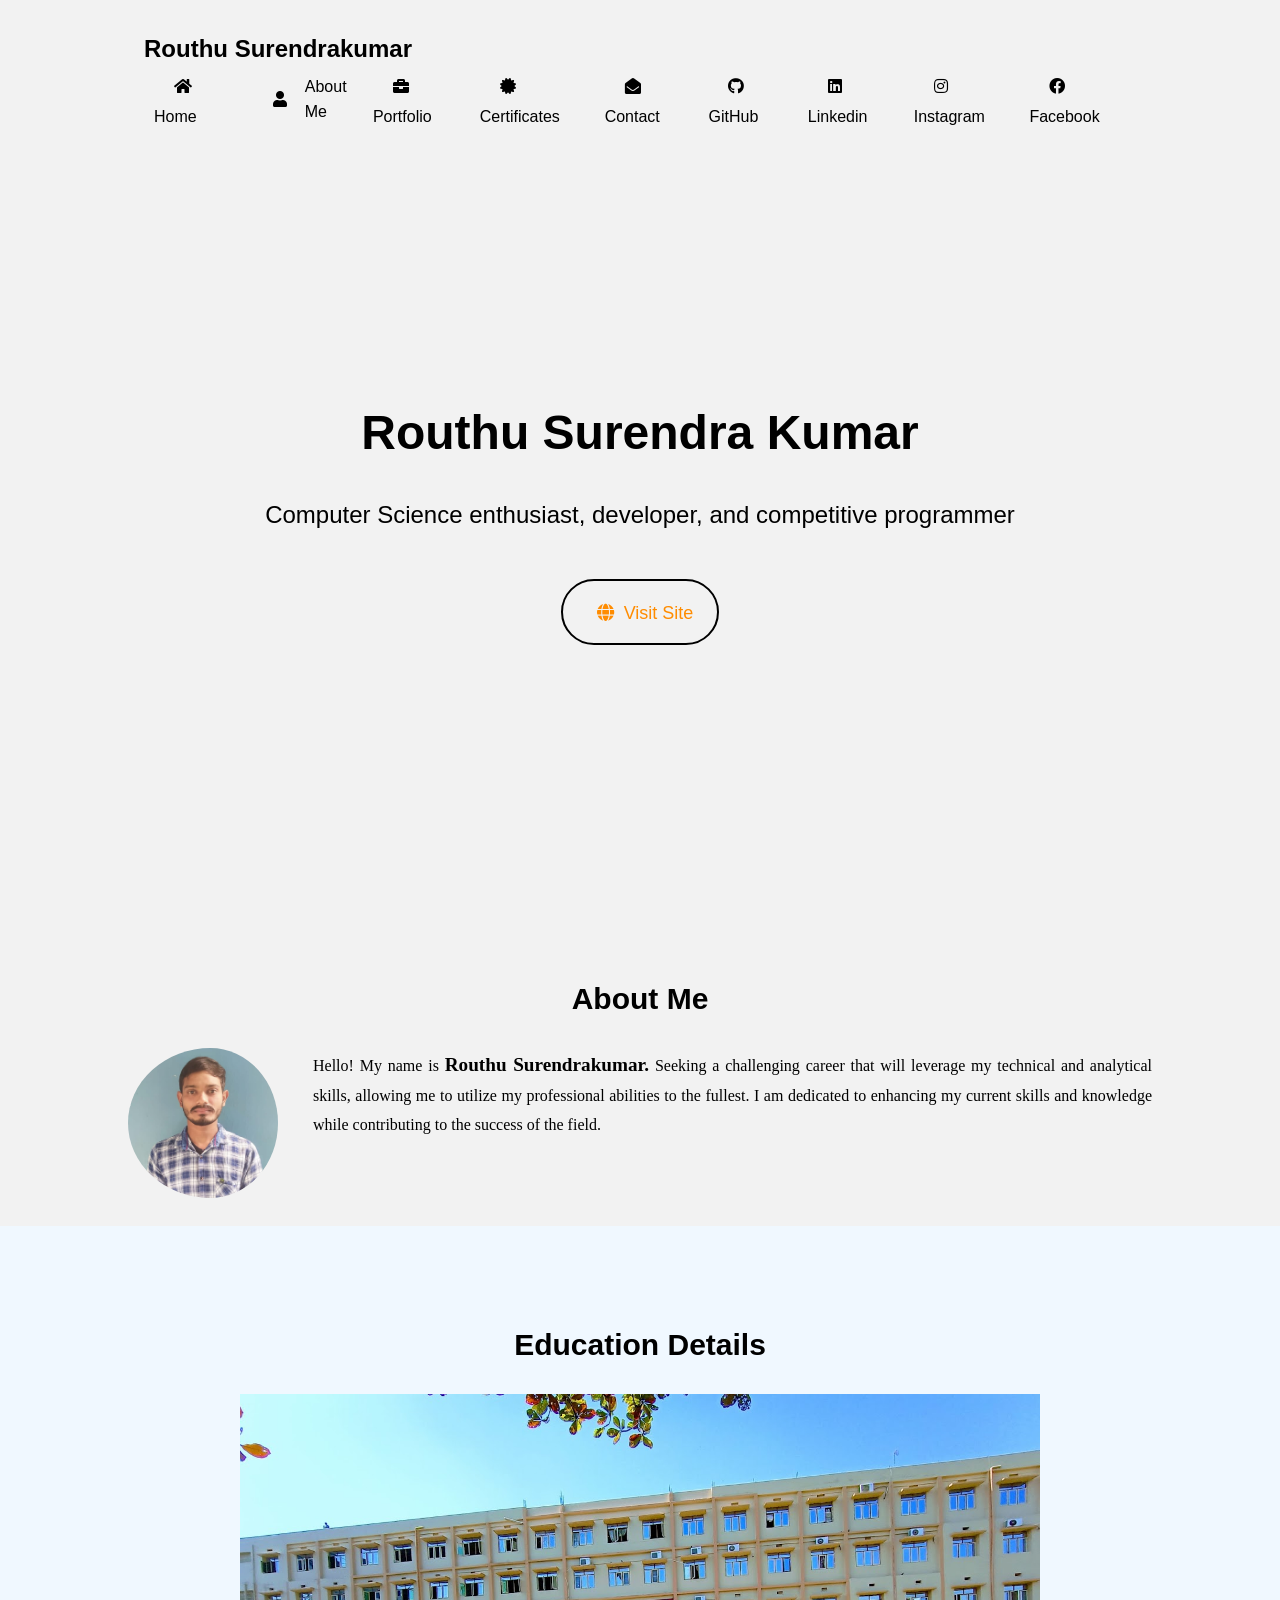
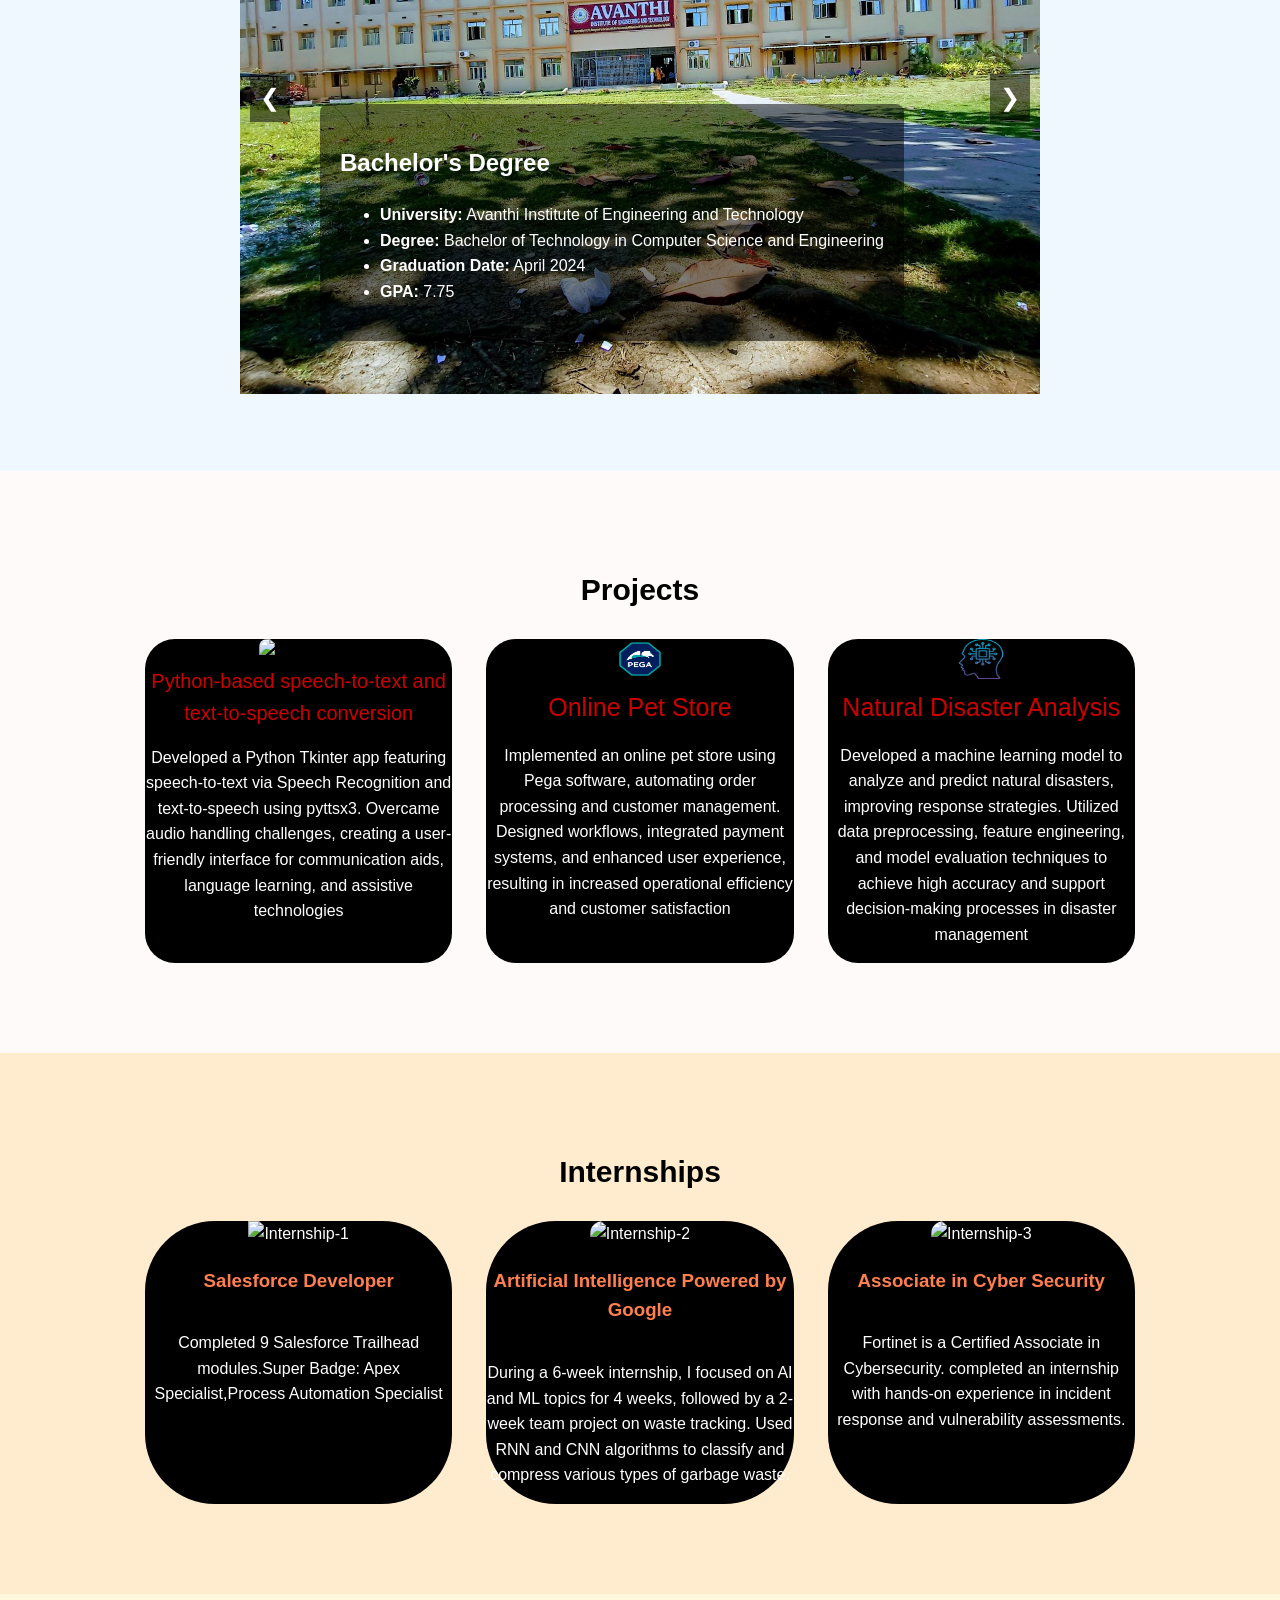
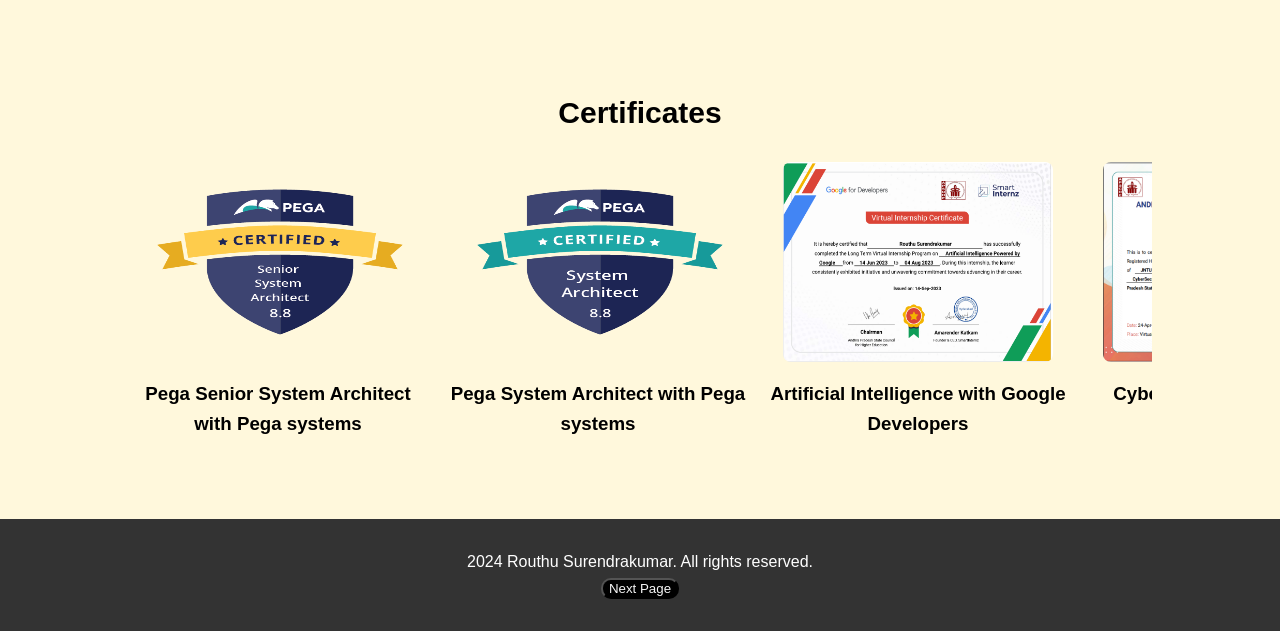
==== index.html @ 749db2ed "Update index.html" ====
<!DOCTYPE html>
<html lang="en">
<head>
    <meta charset="UTF-8">
    <meta name="viewport" content="width=device-width, initial-scale=1.0">
    <title>Routhu Surendrakumar</title>
    <link rel="stylesheet" href="styles4.css">
    <!-- <link rel="shortcut icon" href="C:\Users\user\OneDrive\Desktop\Mine.jpg" type="image/x-icon"> -->
    <link rel="stylesheet" href="https://cdnjs.cloudflare.com/ajax/libs/font-awesome/5.15.3/css/all.min.css">
    

</head>
<body>
    <header>
        <div class="video">
        <video autoplay muted loop id="bg-video">
            <source src="Assests\171948-846113556.mp4" type="video/mp4">
            Your browser does not support the video tag.
        </video>
    </div>
        <div class="container">
            <h1>Routhu Surendrakumar</h1>
            <nav>
                <ul>
                    <li><a href="#home"><i class="fas fa-home" style="padding: 10px;"></i> Home</a></li>

                    <li class="about">
                        <a href="#"><i class="fas fa-user" style="padding: 10px;"></i>About Me</a>
                        <div class="dropdown-content">
                            <a href="#about"><i class="fas fa-user" style="padding: 10px;"></i>About Me</a>
                            <a href="#Education"><i class="fas fa-user-graduate" style="padding: 10px;"></i>Education</a>
                        </div>
                    </li>
                    

                    <li class="dropdown">
                        <a href="#" class="dropbtn"> <i class="fas fa-briefcase" style="padding: 10px;"></i>Portfolio</a>
                        <div class="dropdown-content">
                            <a href="#projects">Projects</a>
                            <a href="#internships">Internships</a>
                            
                        </div>
                    </li>
                    <li><a href="#certificates"> <i class="fas fa-certificate" style="padding: 10px;"></i>Certificates</a></li>
                    <li><a href="mailto:routhusurendrakumar4@gmail.com"> <i class="fas fa-envelope-open" style="padding: 10px;"></i>Contact</a></li>
                    <li><a href="https://github.com/Surendrakumarouthu"><i class="fab fa-github" style="padding: 10px;"></i>GitHub</a></li>
                    <li><a href="https://www.linkedin.com/in/routhu-surendra-kumar-05762923a?utm_source=share&utm_campaign=share_via&utm_content=profile&utm_medium=android_app"><i class="fab fa-linkedin" style="padding: 10px;"></i>Linkedin</a></li>
                    <li><a href="https://www.instagram.com/surendrakumarrouthu"><i class="fab fa-instagram" style="padding: 10px;"></i>Instagram</a></li>
                    <li> <a href="#Facebook"><i class="fab fa-facebook" style="padding: 10px;"></i>Facebook</a></li>
                    
                </ul>
            </nav>
            <div class="clear"></div> <!-- Clear float -->
        </div>
    </header>
    <div class="hero">
    <main>
        <div class="hero">
            
            <div class="content1">
                <h2>Routhu Surendra Kumar</h2>
                <p>Computer Science enthusiast, developer, and competitive programmer</p>
                <a href="#about" class="button6"><i class="fas fa-globe logo" style="padding: 10px;"></i>Visit Site</a>
            </div>
    </main>
</div>

    <section id="about" class="content">
        <div class="container">
            <h2 style="text-align: center;font-size: 30px;">About Me</h2>
            <div class="profile">
                <img src="Assests\Mine.jpg" alt="Profile Picture">
                <div>
                    <p class="About" style="font-family:cursive;">
                        Hello! My name is <span style="font-size: larger; font-family: 'Times New Roman', Times, serif; font-weight: bolder;">Routhu Surendrakumar.</span> 
                        Seeking a challenging career that will leverage my technical and analytical skills, allowing me to utilize my professional abilities to the fullest. I am dedicated to enhancing my current skills and knowledge while contributing to the success of the field.
                    </p>
                </div>
            </div>
        </div>
    </section>
    <section id="Education" class="content">
        <div class="container">
            <h2 style="text-align: center;font-size: 30px;">Education Details</h2>
            <div class="edu-slider-container">
                <div class="edu-slider">
                    
                    <div class="edu-slide">
                        <img src="Assests\2022-02-22.jpg" alt="Graduation collge">
                        <div class="edu-slide-content">
                            <div class="graduation-details">
                                <h2>Bachelor's Degree</h2>
                                <ul>
                                    <li><strong>University:</strong> Avanthi Institute of Engineering and Technology</li>
                                    <li><strong>Degree:</strong> Bachelor of Technology in Computer Science and Engineering</li>
                                    <li><strong>Graduation Date:</strong> April 2024</li>
                                    <li><strong>GPA:</strong> 7.75</li>
                                </ul>
                            </div>
                        </div>
                    </div>
                    <div class="edu-slide">
                        <img src="Assests/Inter college.jpg" alt="Intermediate">
                        <div class="edu-slide-content">
                            <div class="graduation-details">
                                <h2>Intermediate</h2>
                                <ul>
                                    <li><strong>College:</strong> Thandra paparaya junior college</li>
                                    <li><strong>Board:</strong> BIEAP</li>
                                    <li><strong>Graduation Date:</strong> March 2020</li>
                                    <li><strong>Percentage:</strong> 9.50</li>
                                </ul>
                            </div>
                        </div>
                    </div>
                    <div class="edu-slide">
                        <img src="Assests\img-20180803-wa0036_orig.jpg" alt="SSC">
                        <div class="edu-slide-content">
                            <div class="graduation-details">
                                <h2>SSC</h2>
                                <ul>
                                    <li><strong>School:</strong> Z.P.H.S Madalangi</li>
                                    <li><strong>Board:</strong>Andhra Pradhesh State Board </li>
                                    <li><strong>Graduation Date:</strong>March 2018</li>
                                    <li><strong>Percentage:</strong> 9.3</li>
                                </ul>
                            </div>
                        </div>
                    </div>
                    <!-- Add more slides as needed -->
                </div>
                <button class="edu-prev">&#10094;</button>
                <button class="edu-next">&#10095;</button>
            </div>
            </div>
    </section>
    <section id="portfolio" class="content" style="background-color:snow;">
        <div class="container">
            <h2 style="font-size: 30px; text-align: center;" >Projects</h2>
            <div class="gallery">
                <!-- Add your portfolio items here -->
                <div class="portfolio-item" id="projects" style="background-color:black; border-radius: 30px;">
                    <div class="project1">
                    <img src="https://cdn3.iconfinder.com/data/icons/logos-and-brands-adobe/512/267_Python-512.png" alt="Project-1" style="width: 45px; height: 40px;">
                    <div class="pythonbased"><a href="https://github.com/Surendrakumarouthu/Python-based-speech-to-text-and-text-to-speech-conversion" style="font-size: 20px; color:#cc0000;">Python-based speech-to-text and text-to-speech conversion</a></div>
                    <div class="descri"> <p style="color: white;">Developed a Python Tkinter app featuring speech-to-text via Speech Recognition and text-to-speech using pyttsx3. 
                        Overcame audio handling challenges, creating a user-friendly interface for communication aids,
                         language learning, and assistive technologies
                    </p> 
                </div>

                </div>
            </div>

                <div class="portfolio-item" id="projects"  style="background-color:black; border-radius: 30px;">
                    <img src="Assests\pega.png" alt="Project-2" style="height: 40px;width: 50px;">
                    <div class="onlinepet"> <a href="http://localhost:8080/prweb/PRServlet/app/online-pet-store-1" style="display: inline-block; font-size: 25px; color: #cc0000;">Online Pet Store</a></div>
                    <div class="descri">
                        <p style="color: white;">Implemented an online pet store using Pega software, automating order processing and customer management. 
                        Designed workflows, integrated payment systems, and enhanced user experience, resulting in increased operational efficiency and customer satisfaction
                        </p>
                    </div>
                </div>
                <div class="portfolio-item" style="background-color: black; border-radius: 30px;" >
                    <img src="Assests\AI.png" alt="Project-3" style="height: 40px;width: 50px;">
                    <div class="nature"><a href="" style="font-size: 25px;color: #cc0000;">Natural Disaster Analysis </a></div>
                    <div class="desc"><p style="color: white;">Developed a machine learning model to analyze and predict natural disasters, improving response strategies.
                        Utilized data preprocessing, feature engineering, and model evaluation techniques to achieve high accuracy and support decision-making processes in disaster management
                        </p>
                    </div>
                </div>
                <!-- Add more portfolio items as needed -->
            </div>
        </div>
    </section>
    <section id="internships" class="content" style="background-color:blanchedalmond;">
        <div class="container">
            <h2 style="font-size: 30px; text-align: center; ">Internships</h2>
            <div class="gallery">
                <!-- Add your internship items here -->
                <div class="internship-item" style="background-color: black; color: white; border-radius: 70px">

                    <img src="https://upload.wikimedia.org/wikipedia/commons/thumb/f/f9/Salesforce.com_logo.svg/800px-Salesforce.com_logo.svg.png" alt="Internship-1" style="width: 50px; height: 40px; ">
                    <div class="internship-title"><h3 style="display: inline-block; color:coral;">Salesforce Developer           

                    </h3></div>
                    <div class="description" >
                        <p style="color: white;">Completed 9 Salesforce Trailhead modules.Super Badge: Apex Specialist,Process Automation Specialist</p>
                    </div>
                </div>
                <div class="internship-item" style="background-color: black; color: white; border-radius: 70px">
                    <img src="https://cdn.vectorstock.com/i/500p/34/32/ai-artificial-intelligence-cyber-background-vector-35153432.jpg" alt="Internship-2" style="width: 50px; height: 40px; border-radius: 80px;" >
                    <div class="internship-title"><h3 style="display: inline-block; color:coral">Artiﬁcial Intelligence Powered by Google</h3></div>
                    <div class="description">
                        <p style="color: white;">During a 6-week internship, I focused on AI and ML topics for 4 weeks,
                             followed by a 2-week team project on waste tracking. Used RNN and CNN algorithms to classify and compress various types of garbage waste.</p>
                    </div>
                </div>
                <div class="internship-item" style="background-color: black; color: white; border-radius: 70px">
                    <img src="https://img.freepik.com/free-vector/flat-computer-logo-template_23-2149008085.jpg" alt="Internship-3" style="width: 50px; height: 40px; border-radius: 75px;">
                    <div class="internship-title"><h3  style="display: inline-block; color: coral;">Associate in Cyber Security        

                    </h3>
                </div>
                    <div class="description">
                        <p style="color: white;">Fortinet is a Certiﬁed Associate in Cybersecurity.
                            completed an internship with hands-on experience in incident response and vulnerability assessments.
                        </p>
                    </div>
                </div>
                <!-- Add more internship items as needed -->
            </div>
        </div>
    </section>
    
    
    

    <section id="certificates" class="certificates" style="background-color:cornsilk;">
        <div class="container">
            <h2 style="font-size: 30px;text-align: center;">Certificates</h2>
            <div class="slider">
                <div class="slide">
                    <img src="Assests\PEGACPSSA88V1_Current.png" alt="Certificate 1">
                    <h3>Pega Senior System Architect with Pega systems</h3>
                </div>
                <div class="slide">
                    <img src="Assests\PEGACPSA88V1_Current.png" alt="Certificate 2">
                    <h3>Pega System Architect with Pega systems</h3>
                </div>
                <div class="slide">
                    <img src="Assests\AIbyGoogle.png" alt="Certificate 3">
                    <h3>Artificial Intelligence with Google Developers</h3>
                </div>
                <div class="slide">
                    <img src="Assests\Cyber Security fortinet.png" alt="Certificate 4">
                    <h3>Cyber Security with Fortinet</h3>
                </div>
                <div class="slide">
                    <img src="Assests\html and css.png" alt="Certificate 5">
                    <h3>HTML&CSS with BitLabs</h3>
                </div>
                <div class="slide">
                    <img src="Assests/SQL.png" alt="Certificate 6">
                    <h3>SQL with BitLabs</h3>
                </div>
                <div class="slide">
                    <img src="Assests/Python.png" alt="Certificate 7">
                    <h3>Python with BitLabs</h3>
                </div>
                <div class="slide">
                    <img src="Assests\Devops.png" alt="Certificate 8">
                    <h3>Devops with Infosys SpringBoard</h3>
                </div>
                <div class="slide">
                    <img src="Assests/Azure AI.png" alt="Certificate 9">
                    <h3>Azure AI Fundmentals with Microsoft</h3>
                </div>
                <div class="slide">
                    <img src="Assests/Azure.png" alt="Certificate 10">
                    <h3>Azure Fundmentals with Microsoft</h3>
                </div>
                <div class="slide">
                    <img src="Assests\Fortinet.png" alt="Certificate 11">
                    <h3>Network Security Associate Virtual Internship with Fortinet</h3>
                </div>
                <div class="slide">
                    <img src="Assests\basicsofpython.jpg" alt="Certificate 12">
                    <h3>Basics of python with Infosys SpringBoard</h3>
                </div>
                <div class="slide">
                    <img src="Assests\Salesforce Developer.png" alt="Certificate 13">
                    <h3>Salesforce Developer Internship with Salesforce</h3>
                </div>
                <div class="slide">
                    <img src="Assests\Fortinet Assosiate.png" alt="Certificate 14">
                    <h3>Associate in Cybersecurity with Fortinet</h3>
                </div>
                <div class="slide">
                    <img src="Assests\Fortinet fundmentals.png" alt="Certificate 15">
                    <h3>Fundmentals in Cybersecurity with Fortinet</h3>
                </div>
                <div class="slide">
                    <img src="Assests\Machine Learning.png" alt="Certificate 16">
                    <h3>Machine Learining with Infosys SpringBoard</h3>
                </div>
                <div class="slide">
                    <img src="Assests\Database with IBM.png" alt="Certificate 17">
                    <h3>Databse and SQL with IBM</h3>
                </div>
            </div>
        </div>
    </section>
    <script src="script.js"></script>

    <footer>
        <div class="container">
            <p>2024 Routhu Surendrakumar. All rights reserved.</p>
            <button class="login-button1" onclick="location.href='https://surendrakumarouthu.github.io/Surendra-s-nextpage/';">
                Next Page
            </button>
            
            
        </div>
        </div>
    </footer>

</body>
</html>
---- styles4.css ----
/* Global styles */
body {
    font-family: Arial, sans-serif;
    margin: 0;
    padding: 0;
    background-color: #f2f2f2;
    line-height: 1.6;
}

.container {
    width: 80%;
    margin: 0 auto;
    max-width: 1200px;
    padding: 20px;
    display: block;
}

/* Header styles */
header {
    color: black;
    padding: 10px 20px;
    display: flex;
    justify-content: space-between;
    align-items: center;
    background-color: transparent;
}

header h1 {
    margin: 0;
    font-size: 24px;
}

header nav {
    display: flex;
}

header nav ul {
    list-style-type: none;
    margin: 0;
    padding: 0;
    display: flex;
    align-items: center;
}

header nav ul li {
    margin-left: 10px;
}

header nav ul li a {
    color: black;
    text-decoration: none;
    padding: 5px 10px;
}

header nav ul li a:hover {
    background-color: #555;
}

/* Main content styles */
.content {
    padding: 50px 0;
}

.profile img {
    width: 150px;
    height: 150px;
    border-radius: 50%;
    margin-right: 20px;
    float: left;
    padding-right: 15px;
}

.profile .About {
    text-align: justify;
    line-height: 1.8;
}

.gallery {
    display: flex;
    justify-content: space-around;
    flex-wrap: wrap;
}

.portfolio-item {
    width: 30%;
    margin-bottom: 20px;
    text-align: center;
}

.portfolio-item img {
    width: 100%;
    border-radius: 8px;
}

/* Contact section styles */
#contact p {
    margin-right: 10px;
}

/* Certificates section styles */
.certificates {
    background-color: #f9f9f9;
    text-align: center;
    padding: 50px 0;
}

.slider {
    display: flex;
    overflow-x: auto;
    scroll-snap-type: x mandatory;
    -webkit-overflow-scrolling: touch;
    scrollbar-width: none; /* Hides scrollbar in Firefox */
    -ms-overflow-style: none; /* Hides scrollbar in IE/Edge */
}

.slide {
    flex: 0 0 auto;
    scroll-snap-align: start;
    width: 300px;
    margin-right: 20px;
    text-align: center;
}

.slide img {
    width: 90%;
    border-radius: 8px;
    height: 200px;
}

.slide h3, .slide p {
    margin: 10px 0;
}

/* Footer styles */
footer {
    background-color: #333;
    color: #fff;
    text-align: center;
    padding: 10px 0;
}

footer p {
    margin: 0;
    padding: 0;
}

/* Responsive styles */
@media (max-width: 1024px) {
    .container {
        width: 90%;
    }

    header nav ul {
        flex-direction: column;
        align-items: flex-start;
    }

    header nav ul li {
        margin-left: 0;
        margin-bottom: 10px;
    }
}

@media (max-width: 768px) {
    .container {
        width: 90%;
    }

    .gallery {
        flex-direction: column;
        align-items: center;
    }

    .portfolio-item {
        width: 100%;
    }

    .profile img {
        float: none;
        margin-right: 0;
        margin-bottom: 20px;
    }

    .slide {
        width: 80%;
    }
}

@media (max-width: 480px) {
    header h1 {
        font-size: 20px;
    }

    header nav ul {
        flex-direction: column;
        align-items: flex-start;
    }

    header nav ul li {
        margin-left: 0;
        margin-bottom: 10px;
    }

    .content {
        padding: 20px 0;
    }

    .profile img {
        width: 100px;
        height: 100px;
    }

    .portfolio-item {
        width: 100%;
    }

    .slide {
        width: 100%;
    }
}

/* Additional styles */
.pic1 {
    width: 150px;
    height: 150px;
    border-radius: 75%;
    margin-right: 20px;
    float: right;
    margin-top: 20px;
    position: relative;
    bottom: 10px;
}

.dropdown {
    position: relative;
    display: inline-block;
}

.dropdown-content {
    display: none;
    position: absolute;
    background-color: #f9f9f9;
    box-shadow: 0px 8px 16px 0px rgba(0,0,0,0.2);
    z-index: 1;
}

.dropdown-content a {
    color: black;
    padding: 12px 16px;
    text-decoration: none;
    display: block;
    text-align: left;
}

.dropdown-content a:hover {
    background-color: #f1f1f1;
}

.dropdown:hover .dropdown-content {
    display: block;
}

.internship-item {
    width: 30%;
    margin-bottom: 20px;
    text-align: center;
}

.login-button1 {
    background-color: black;
    text-align: center;
    color: whitesmoke;
    position: relative;
    border-radius: 10px;
}

.contact {
    margin-bottom: 20px;
    width: 30%;
}

.contact-info, .contact-pic {
    flex: 1;
    padding: 10px;
}

.contact-info {
    max-width: 50%;
}

.contact-pic {
    display: flex;
    justify-content: center;
}

.pic1 {
    max-width: 100%;
    height: auto;
}

#about {
    background-color: #f2f2f2;
    background-size: cover;
    background-position: center;
    background-repeat: no-repeat;
    height: auto;
    padding: 50px 0;
}

.hero {
    position: relative;
    display: flex;
    flex-direction: column;
    justify-content: center;
    align-items: center;
    text-align: center;
    height: 80vh;
    overflow: hidden;
    color: black;
}

#bg-video {
    position: absolute;
    top: 50%;
    left: 50%;
    min-width: 100%;
    min-height: 100%;
    width: 1536px;
    height: auto;
    z-index: -1;
    transform: translate(-50%, -50%);
    background-size: cover;
}

.hero .content1 {
    position: relative;
    z-index: 1;
}

.content1 h2 {
    font-size: 48px;
    margin: 0;
}

.content1 p {
    font-size: 24px;
}

.button6 {
    display: inline-block;
    padding: 12px 24px;
    font-size: 18px;
    color: darkorange;
    background-color: transparent;
    border: 2px solid black;
    border-radius: 40px;
    text-decoration: none;
    text-align: center;
    transition: background-color 0.3s ease;
    margin-top: 20px;
}

.button6:hover {
    background-color: #333333;
}

.dropdown-content {
    background-color: transparent;
}

li.about {
    position: relative;
    display: inline-block;
}

.dropdown-content {
    display: none;
    position: absolute;
    background-color: transparent;
    box-shadow: 0px 8px 16px rgba(0,0,0,0.2);
    z-index: 1;
    min-width: 160px;
}

.dropdown-content a {
    color: black;
    padding: 12px 16px;
    text-decoration: none;
    display: block;
    text-align: left;
}

.dropdown-content a:hover {
    background-color: gray;
}

li.about:hover .dropdown-content {
    display: block;
}

li.about > a {
    display: flex;
    align-items: center;
    text-decoration: none;
    color: black;
}

li.about > a i {
    margin-right: 8px;
}

li.about > a:hover {
    background-color: gray;
}

a {
    text-decoration: none;
}

.container a:hover {
    background-color: white;
    border-radius: 40px;
    padding: 10px 16px;
    text-align: center;
}

.About a:hover {
    background-color: white;
}

header nav ul li.about a:hover {
    background-color: white;
}

.edu-slider-section {
    padding: 20px;
    background-color: navy;
}

.edu-slider-container {
    position: relative;
    width: 100%;
    max-width: 800px;
    margin: auto;
    overflow: hidden;
}

.edu-slider {
    display: flex;
    transition: transform 0.5s ease-in-out;
}

.edu-slide {
    min-width: 100%;
    box-sizing: border-box;
    position: relative;
}

.edu-slide img {
    width: 100%;
    height: auto;
}

.edu-slide-content {
    position: absolute;
    bottom: 10%;
    left: 10%;
    color: white;
    background: rgba(0, 0, 0, 0.5);
    padding: 20px;
    border-radius: 8px;
}

.edu-slide-content h3 {
    margin: 0;
    font-size: 24px;
}

.edu-slide-content p {
    font-size: 16px;
}

.edu-prev, .edu-next {
    background-color: rgba(0, 0, 0, 0.5);
    color: white;
    border: none;
    padding: 10px;
    cursor: pointer;
    position: absolute;
    top: 50%;
    transform: translateY(-50%);
    z-index: 1;
    font-size: 24px;
}

.edu-prev {
    left: 10px;
}

.edu-next {
    right: 10px;
}

#Education {
    background-color: aliceblue;
    width: auto;
}
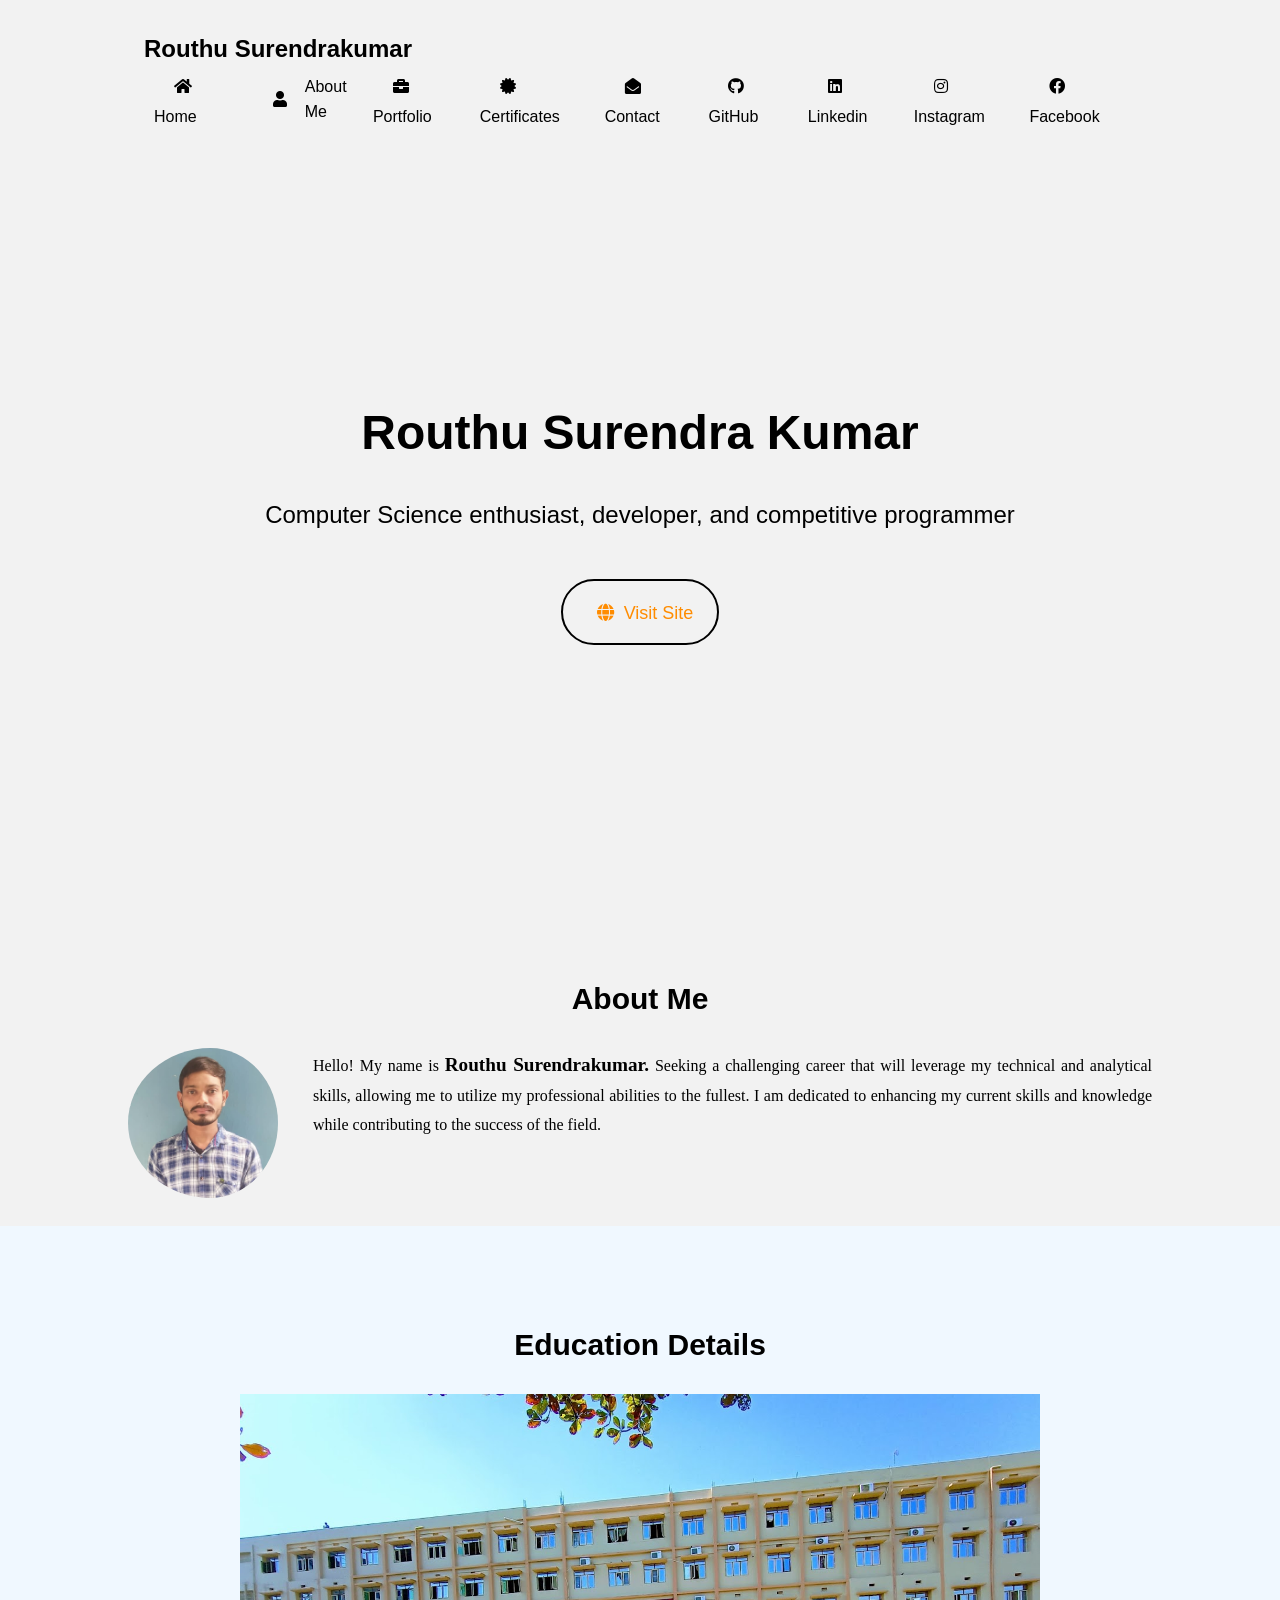
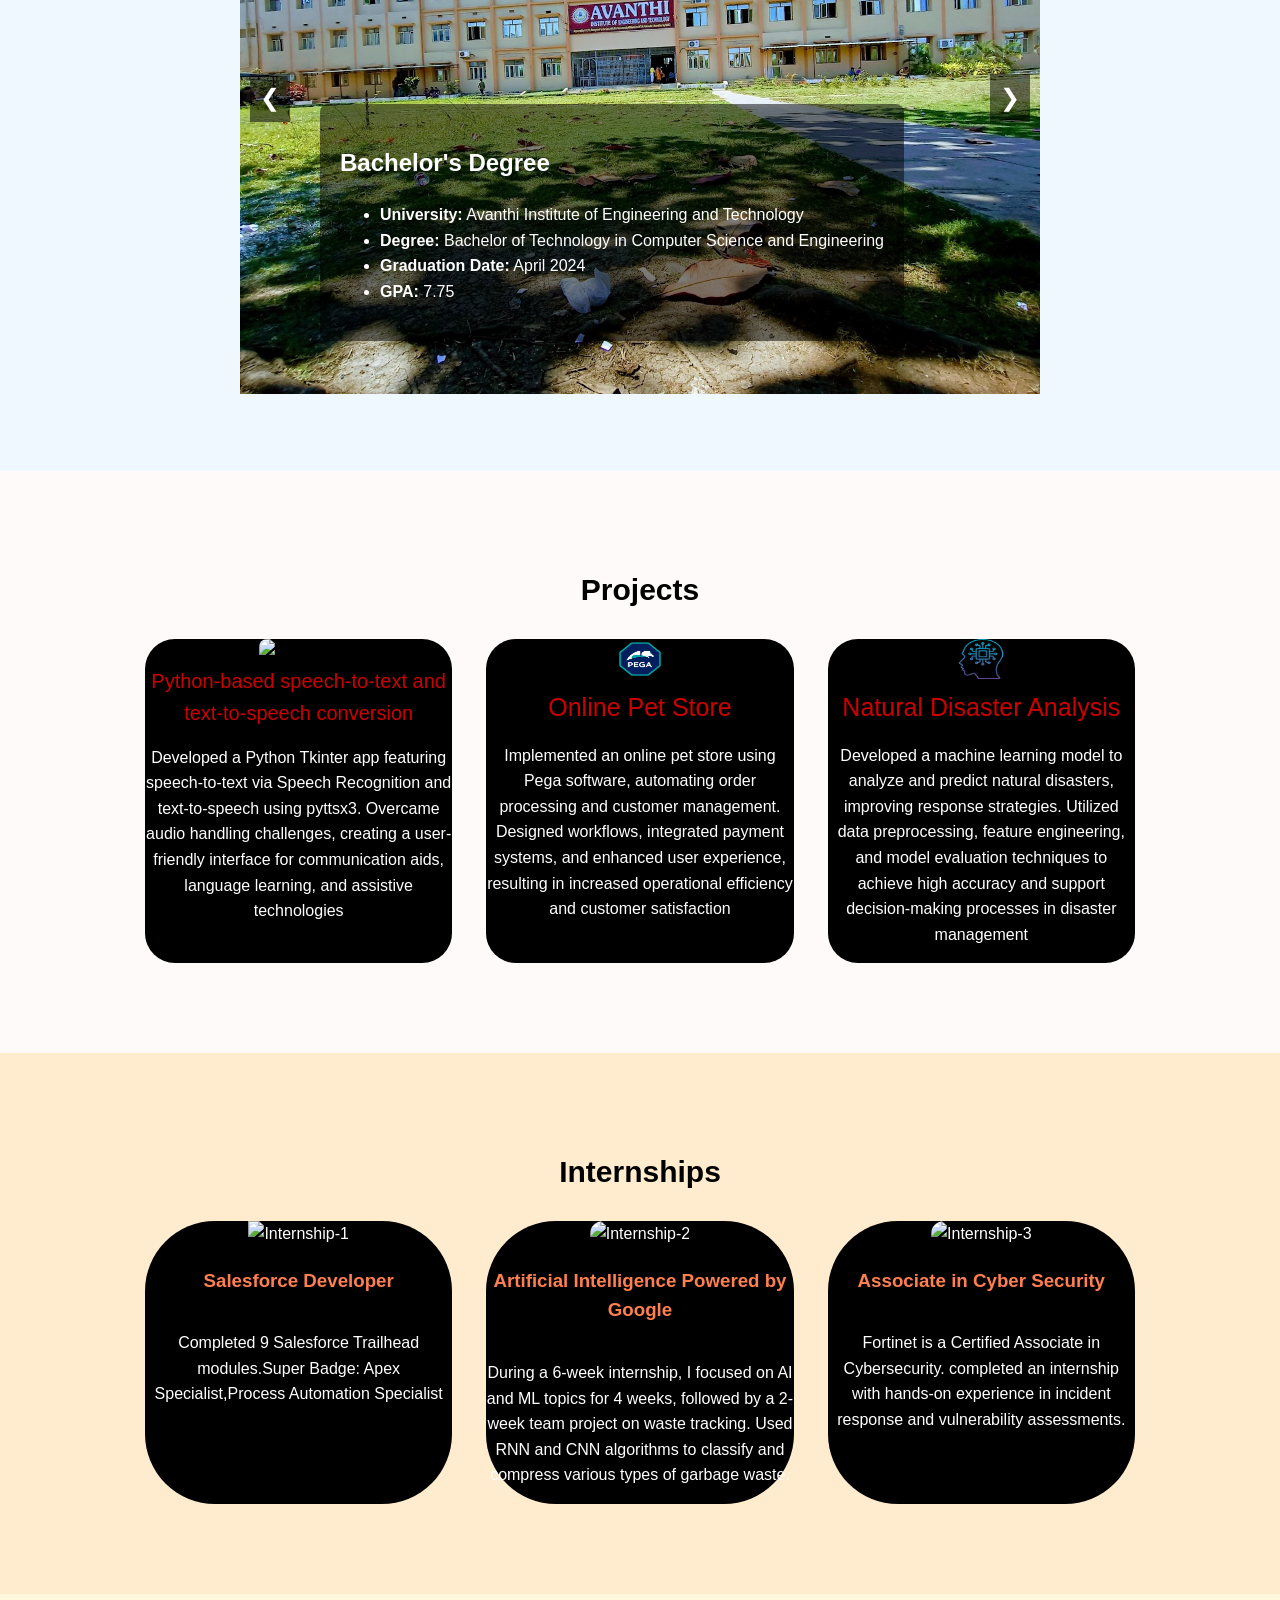
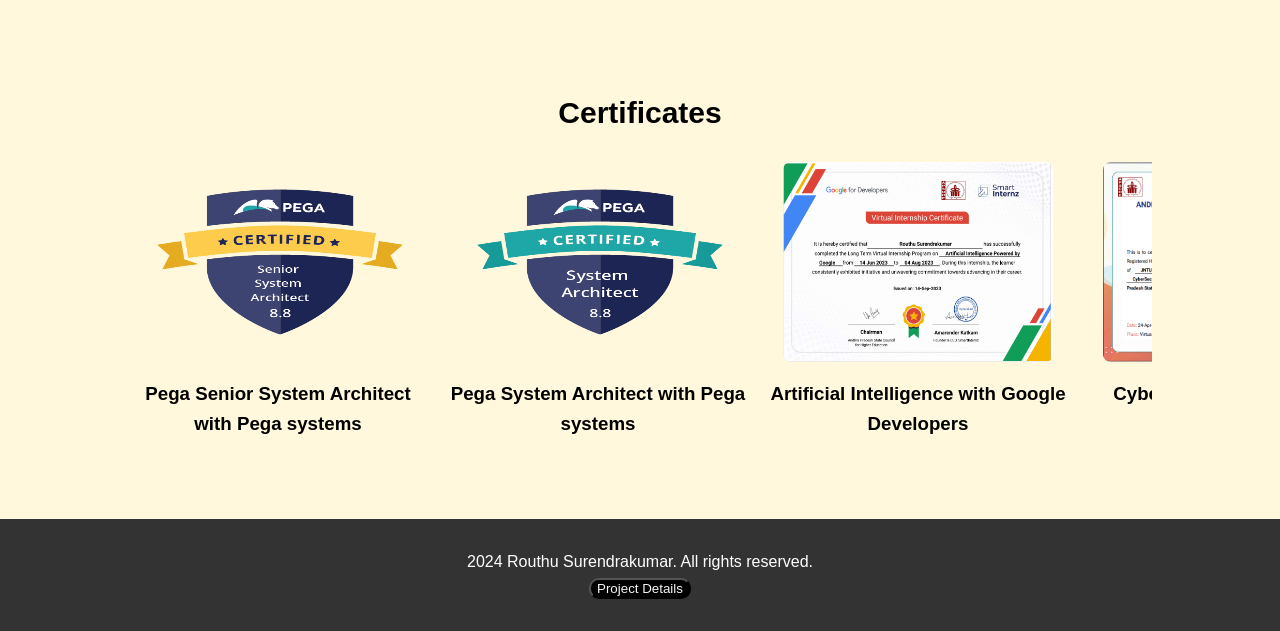
==== commit 1d532fa4: "Add files via upload" ====
--- a/index.html
+++ b/index.html
@@ -100,7 +100,7 @@
                         </div>
                     </div>
                     <div class="edu-slide">
-                        <img src="Assests/Inter college.jpg" alt="Intermediate">
+                        <img src="Assests\Intercollege.jpg" alt="Intermediate">
                         <div class="edu-slide-content">
                             <div class="graduation-details">
                                 <h2>Intermediate</h2>
@@ -296,8 +296,8 @@
     <footer>
         <div class="container">
             <p>2024 Routhu Surendrakumar. All rights reserved.</p>
-            <button class="login-button1" onclick="location.href='https://surendrakumarouthu.github.io/Surendra-s-nextpage/';">
-                Next Page
+            <button class="login-button1" onclick="location.href='https://surendrakumarouthu.github.io/Surendra-kumar-s-Next-page/';">
+                Project Details
             </button>
             
             
@@ -306,4 +306,4 @@
     </footer>
 
 </body>
-</html>
+</html>
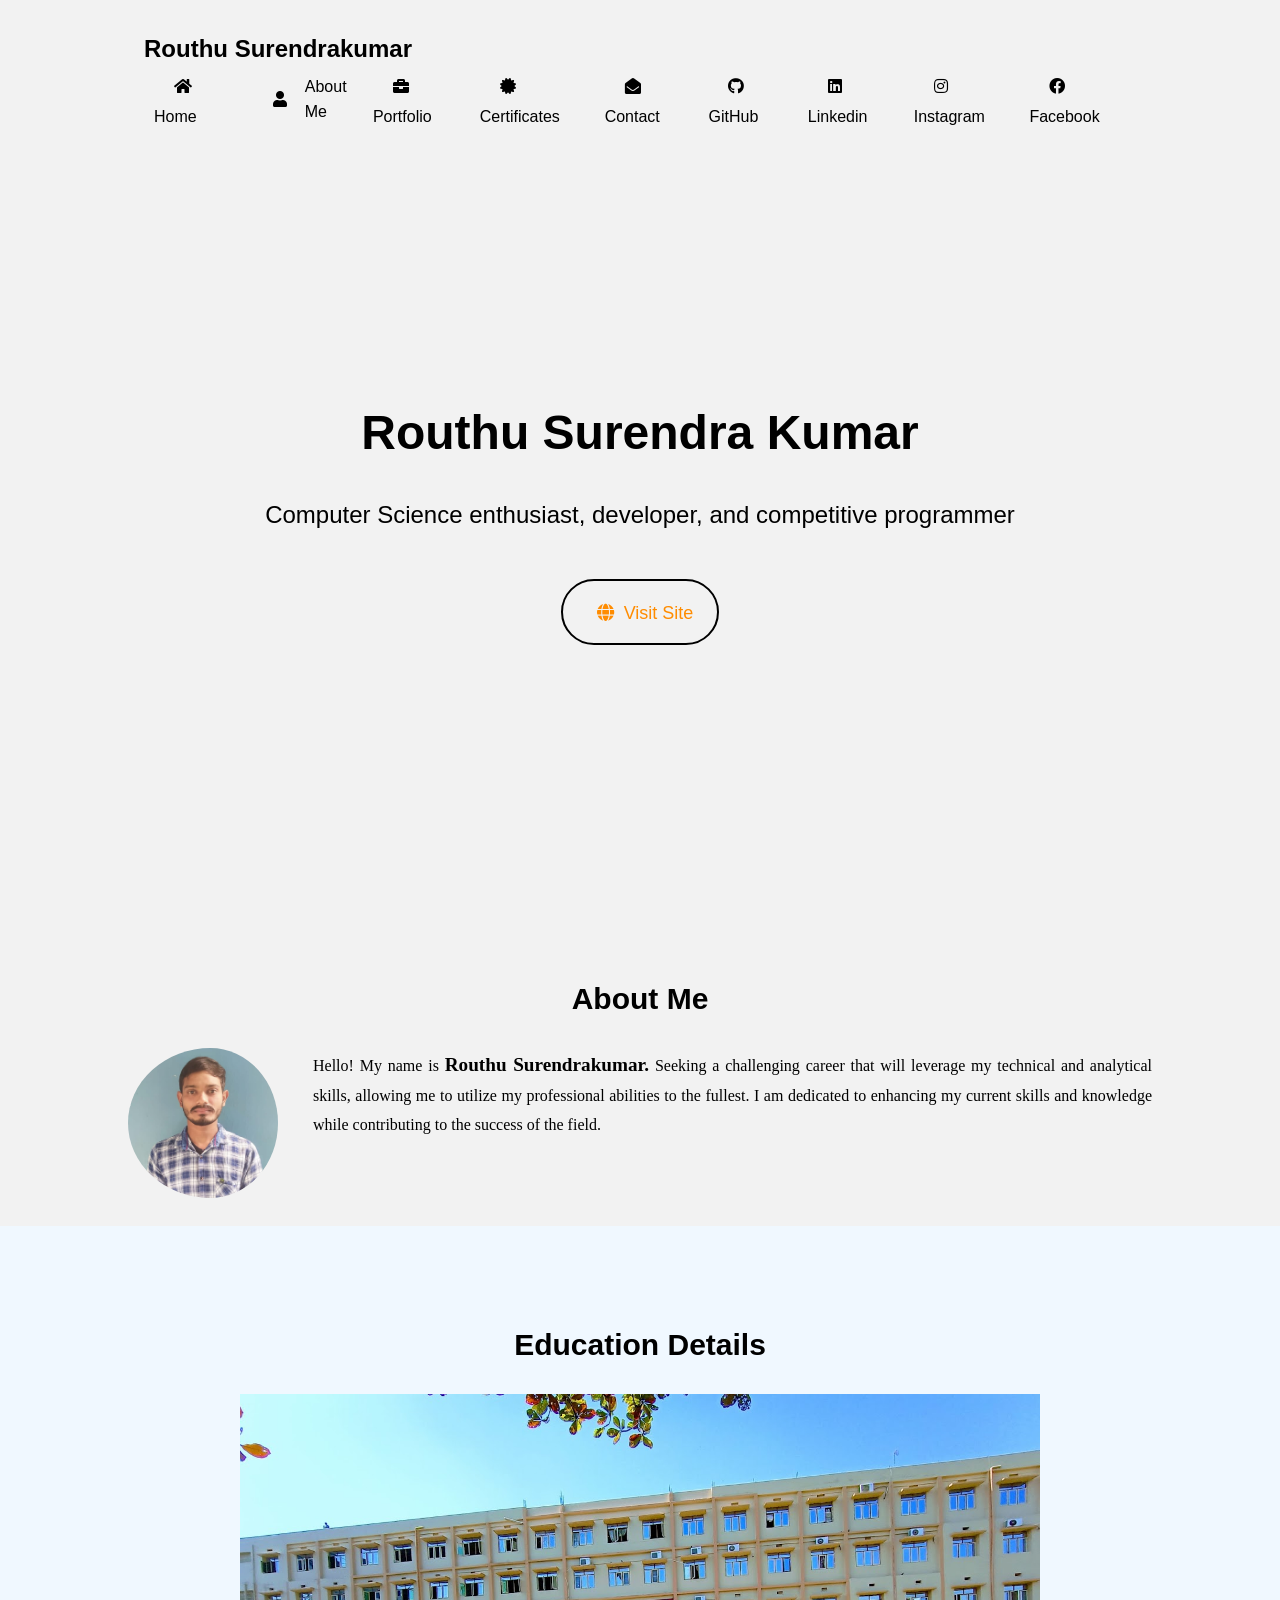
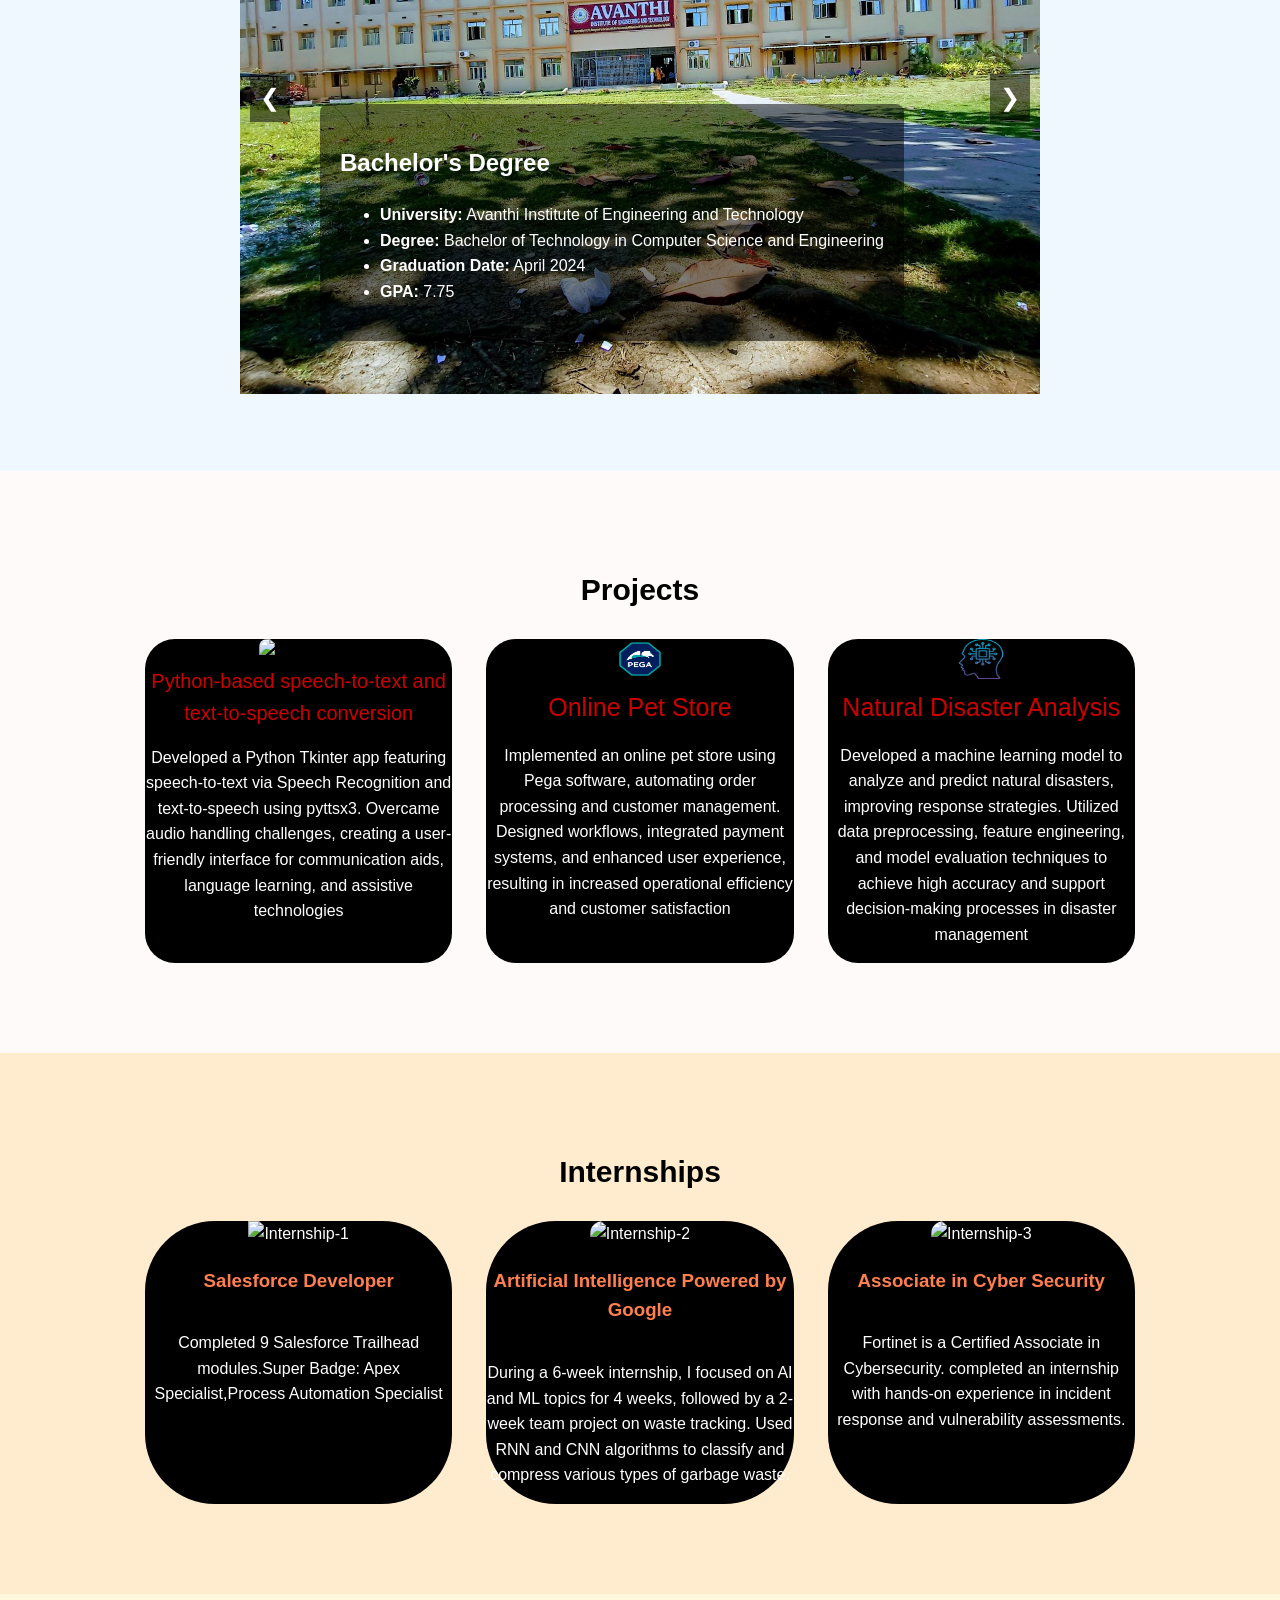
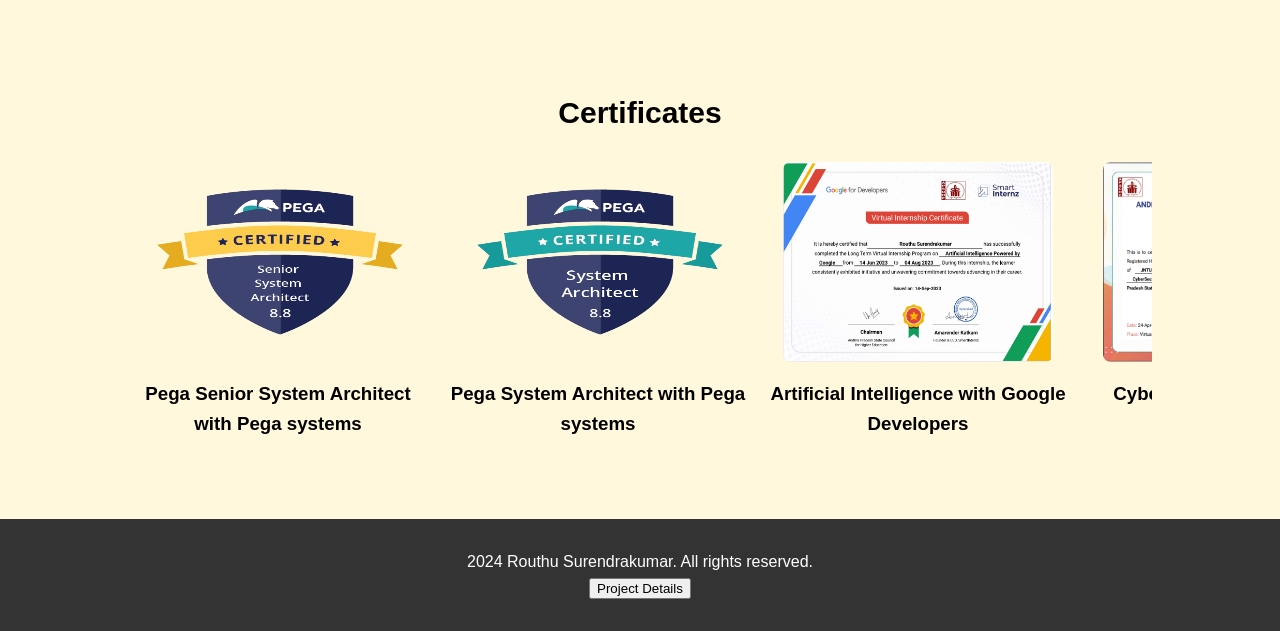
==== commit 4734f548: "Add files via upload" ====
--- a/index.html
+++ b/index.html
@@ -100,7 +100,7 @@
                         </div>
                     </div>
                     <div class="edu-slide">
-                        <img src="Assests\Intercollege.jpg" alt="Intermediate">
+                        <img src="Intercollege.jpg" alt="Intermediate">
                         <div class="edu-slide-content">
                             <div class="graduation-details">
                                 <h2>Intermediate</h2>
@@ -296,7 +296,7 @@
     <footer>
         <div class="container">
             <p>2024 Routhu Surendrakumar. All rights reserved.</p>
-            <button class="login-button1" onclick="location.href='https://surendrakumarouthu.github.io/Surendra-kumar-s-Next-page/';">
+            <button class="login-button" onclick="location.href='https://surendrakumarouthu.github.io/Surendra-kumar-s-Next-page/';">
                 Project Details
             </button>
             
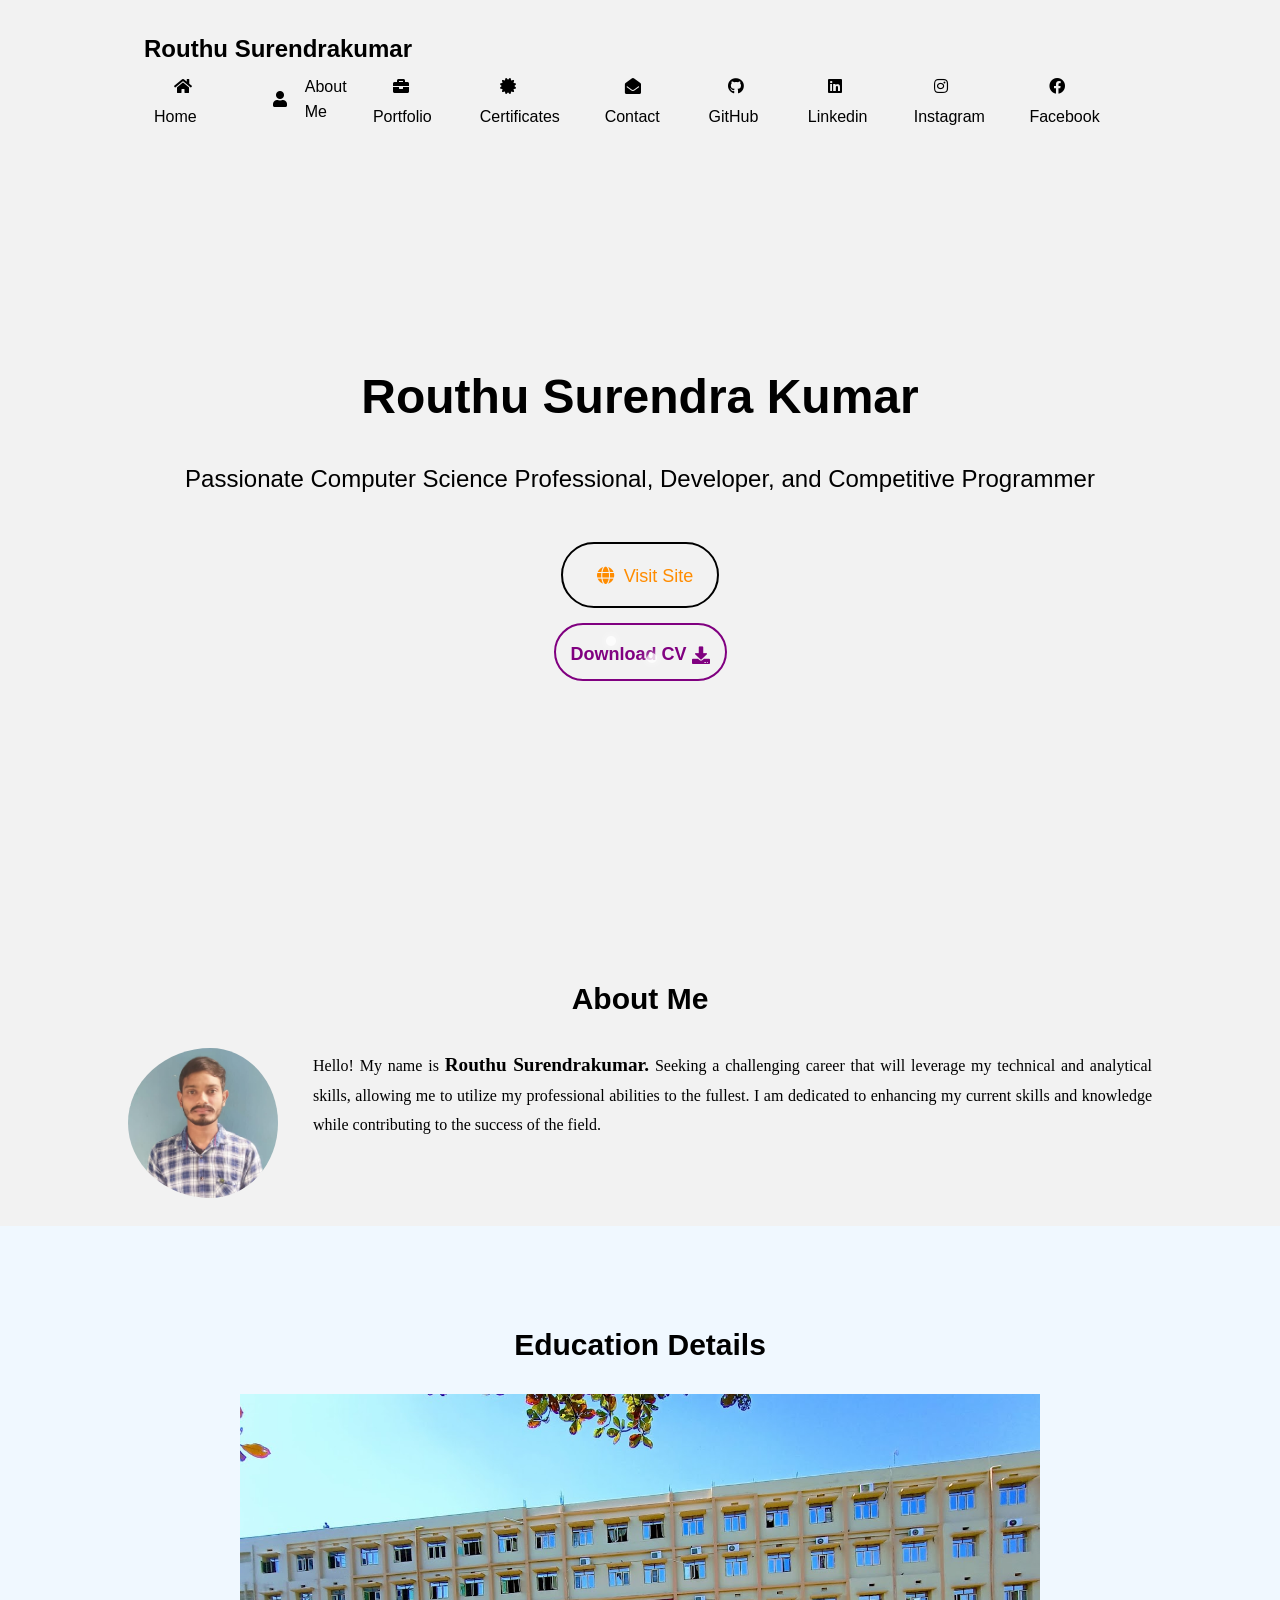
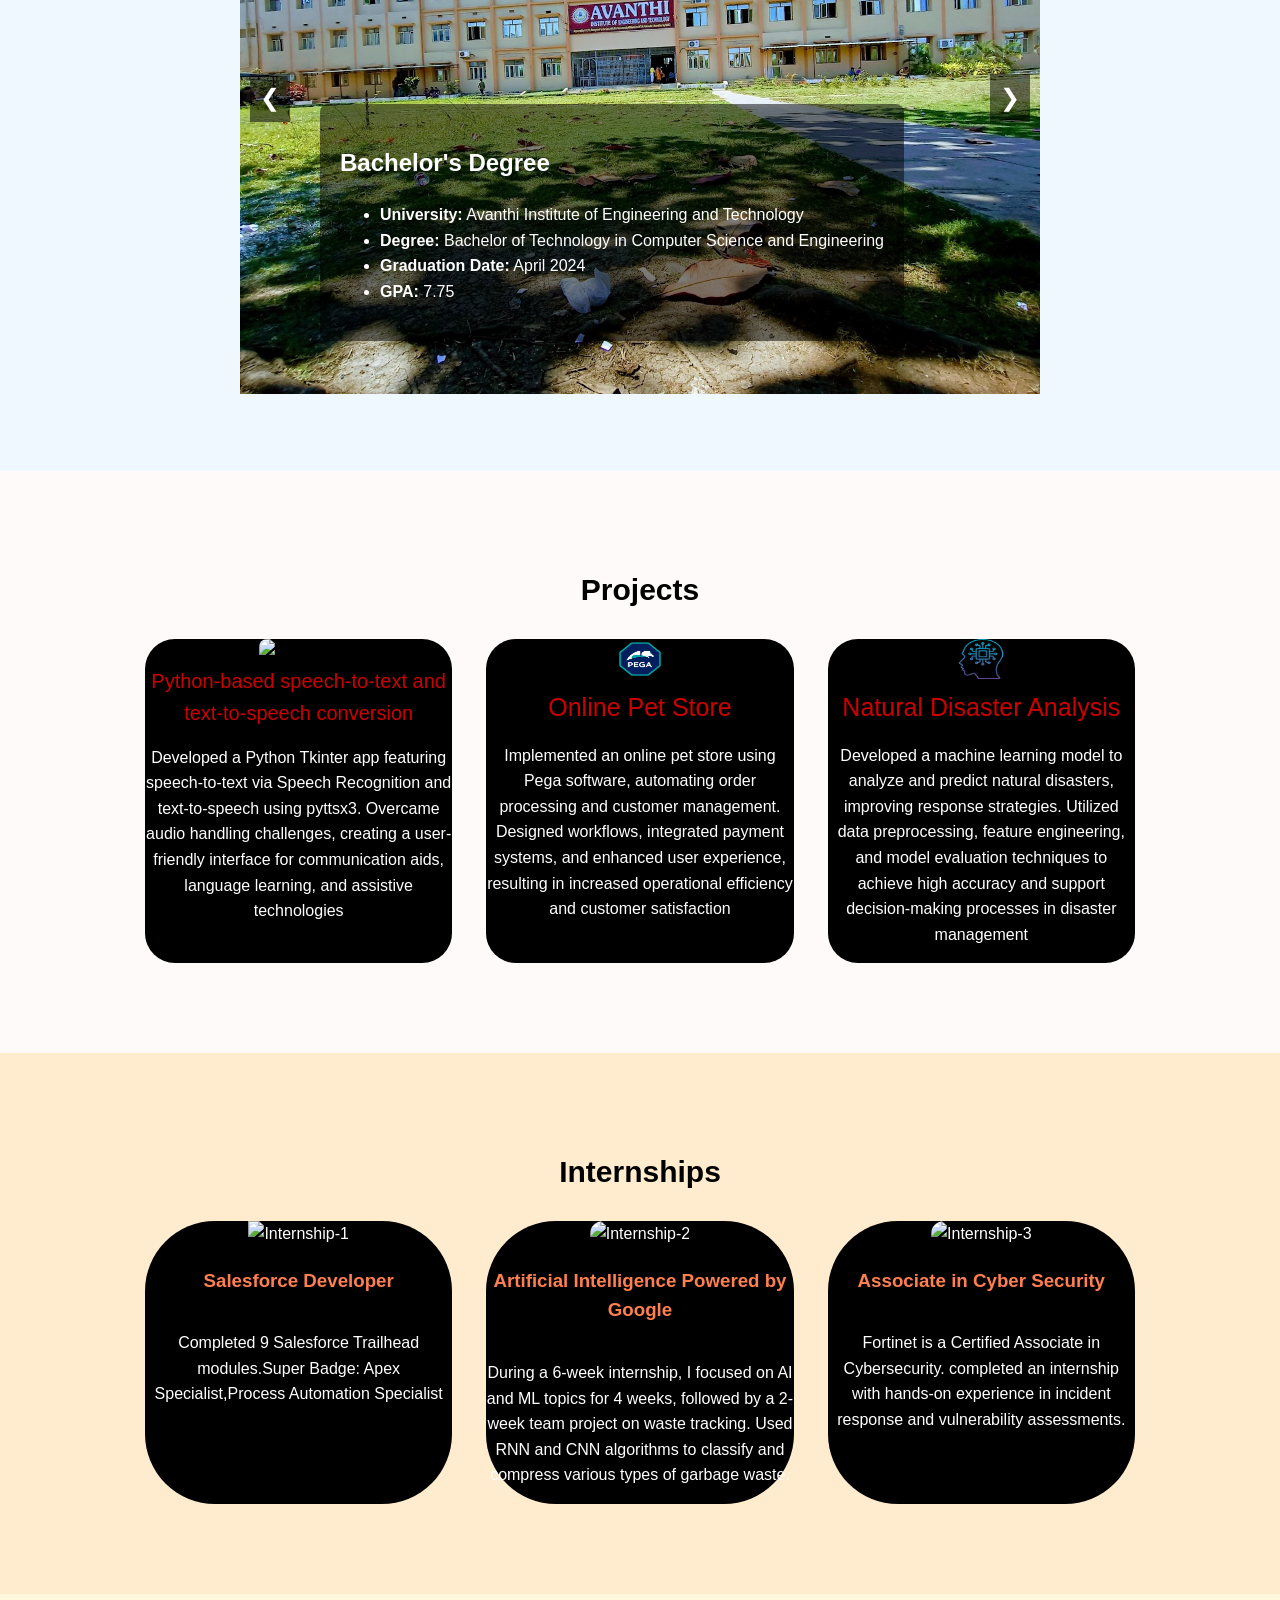
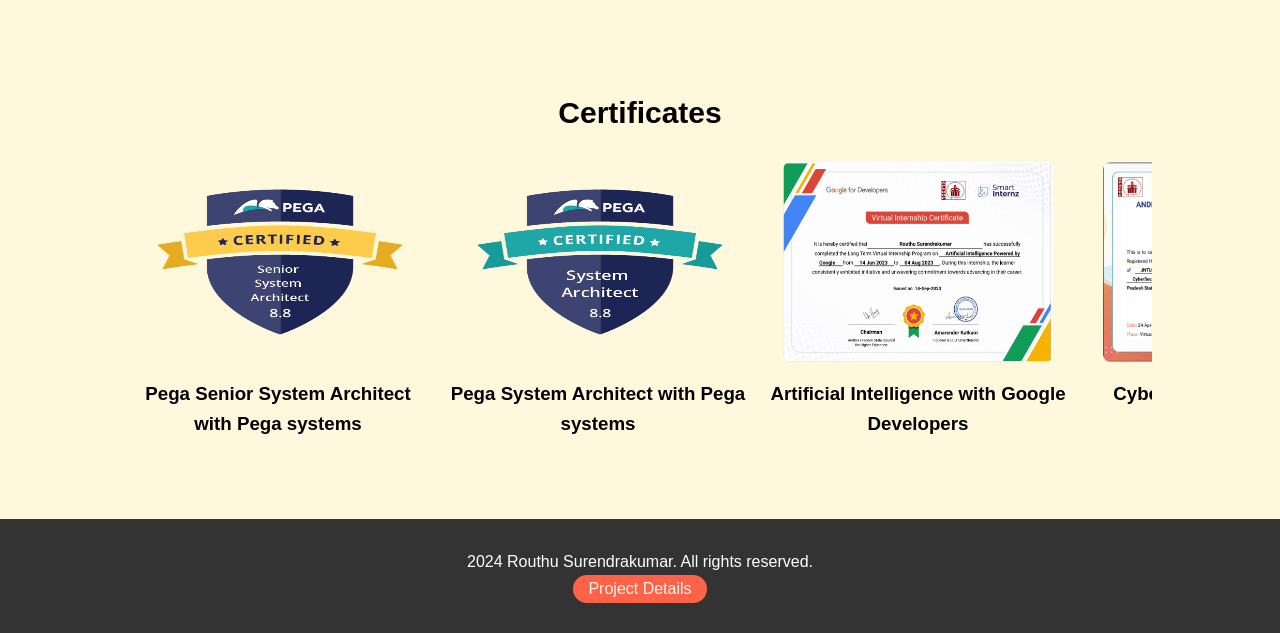
==== commit 3583bda7: "Add files via upload" ====
--- a/index.html
+++ b/index.html
@@ -22,6 +22,7 @@
             <h1>Routhu Surendrakumar</h1>
             <nav>
                 <ul>
+                    
                     <li><a href="#home"><i class="fas fa-home" style="padding: 10px;"></i> Home</a></li>
 
                     <li class="about">
@@ -59,8 +60,13 @@
             
             <div class="content1">
                 <h2>Routhu Surendra Kumar</h2>
-                <p>Computer Science enthusiast, developer, and competitive programmer</p>
+                <p>Passionate Computer Science Professional, Developer, and Competitive Programmer</p>
                 <a href="#about" class="button6"><i class="fas fa-globe logo" style="padding: 10px;"></i>Visit Site</a>
+            </div>
+            <div class="cv-container">
+                <a href="Assests/Surendrakumar_Resume.pdf" class="download-cv" download>
+                    Download CV <i class="fas fa-download"></i>
+                </a>
             </div>
     </main>
 </div>
@@ -100,7 +106,7 @@
                         </div>
                     </div>
                     <div class="edu-slide">
-                        <img src="Intercollege.jpg" alt="Intermediate">
+                        <img src="Assests/Inter college.jpg" alt="Intermediate">
                         <div class="edu-slide-content">
                             <div class="graduation-details">
                                 <h2>Intermediate</h2>
@@ -296,9 +302,11 @@
     <footer>
         <div class="container">
             <p>2024 Routhu Surendrakumar. All rights reserved.</p>
-            <button class="login-button" onclick="location.href='https://surendrakumarouthu.github.io/Surendra-kumar-s-Next-page/';">
-                Project Details
-            </button>
+            <div class="buttonext">
+                <button class="next-button" onclick="location.href='https://surendrakumarouthu.github.io/Surendra-kumar-s-Next-page/';">
+                    Project Details
+                </button>
+            </div>
             
             
         </div>
--- a/styles4.css
+++ b/styles4.css
@@ -266,13 +266,25 @@
     text-align: center;
 }
 
-.login-button1 {
-    background-color: black;
+.next-button {
+    background-color: tomato;
     text-align: center;
     color: whitesmoke;
-    position: relative;
-    border-radius: 10px;
-}
+    text-decoration: none;
+    border-radius: 75px;
+    border: none;
+    padding: 5px 15px;
+    font-size: medium;
+    cursor: pointer; /* Added cursor for better UX */
+}
+
+.next-button:hover {
+    color: white;
+    background-color: purple;
+    
+}
+
+
 
 .contact {
     margin-bottom: 20px;
@@ -505,3 +517,88 @@
     background-color: aliceblue;
     width: auto;
 }
+.cv-container {
+    display: flex;
+    flex-wrap: wrap; /* Allows wrapping of items within the container */
+    justify-content: center; /* Centers the button horizontally */
+}
+
+.download-cv {
+    color: purple;
+    text-decoration: none;
+    font-size: 18px;
+    font-weight: bold;
+    display: flex;
+    align-items: center;
+    padding: 10px 15px;
+    padding-top: 15px;
+    border: 2px solid purple;
+    border-radius: 40px;
+    transition: background-color 0.3s, color 0.3s;
+    margin-top: 15px;
+    position: relative; /* Needed for positioning pseudo-elements */
+    overflow: hidden; /* Ensures the twinkles do not overflow the button */
+}
+
+.download-cv i {
+    margin-left: 5px;
+}
+
+.download-cv:hover {
+    background-color: purple;
+    color: white;
+}
+
+/* Twinkle effect styles */
+.download-cv::before, .download-cv::after {
+    content: '';
+    position: absolute;
+    border-radius: 50%;
+    background: rgba(255, 255, 255, 0.8); /* White color for twinkles */
+    width: 10px;
+    height: 10px;
+    box-shadow: 0 0 10px rgba(255, 255, 255, 0.8); /* Glowing effect */
+    transition: opacity 0.5s ease;
+}
+
+.download-cv::before {
+    top: 20%;
+    left: 30%;
+    animation: twinkle1 1.5s infinite;
+}
+
+.download-cv::after {
+    bottom: 30%;
+    right: 40%;
+    animation: twinkle2 1.5s infinite;
+}
+
+@keyframes twinkle1 {
+    0% {
+        transform: scale(0);
+        opacity: 0;
+    }
+    50% {
+        transform: scale(1.2);
+        opacity: 1;
+    }
+    100% {
+        transform: scale(0);
+        opacity: 0;
+    }
+}
+
+@keyframes twinkle2 {
+    0% {
+        transform: scale(0);
+        opacity: 0;
+    }
+    50% {
+        transform: scale(1.2);
+        opacity: 1;
+    }
+    100% {
+        transform: scale(0);
+        opacity: 0;
+    }
+}
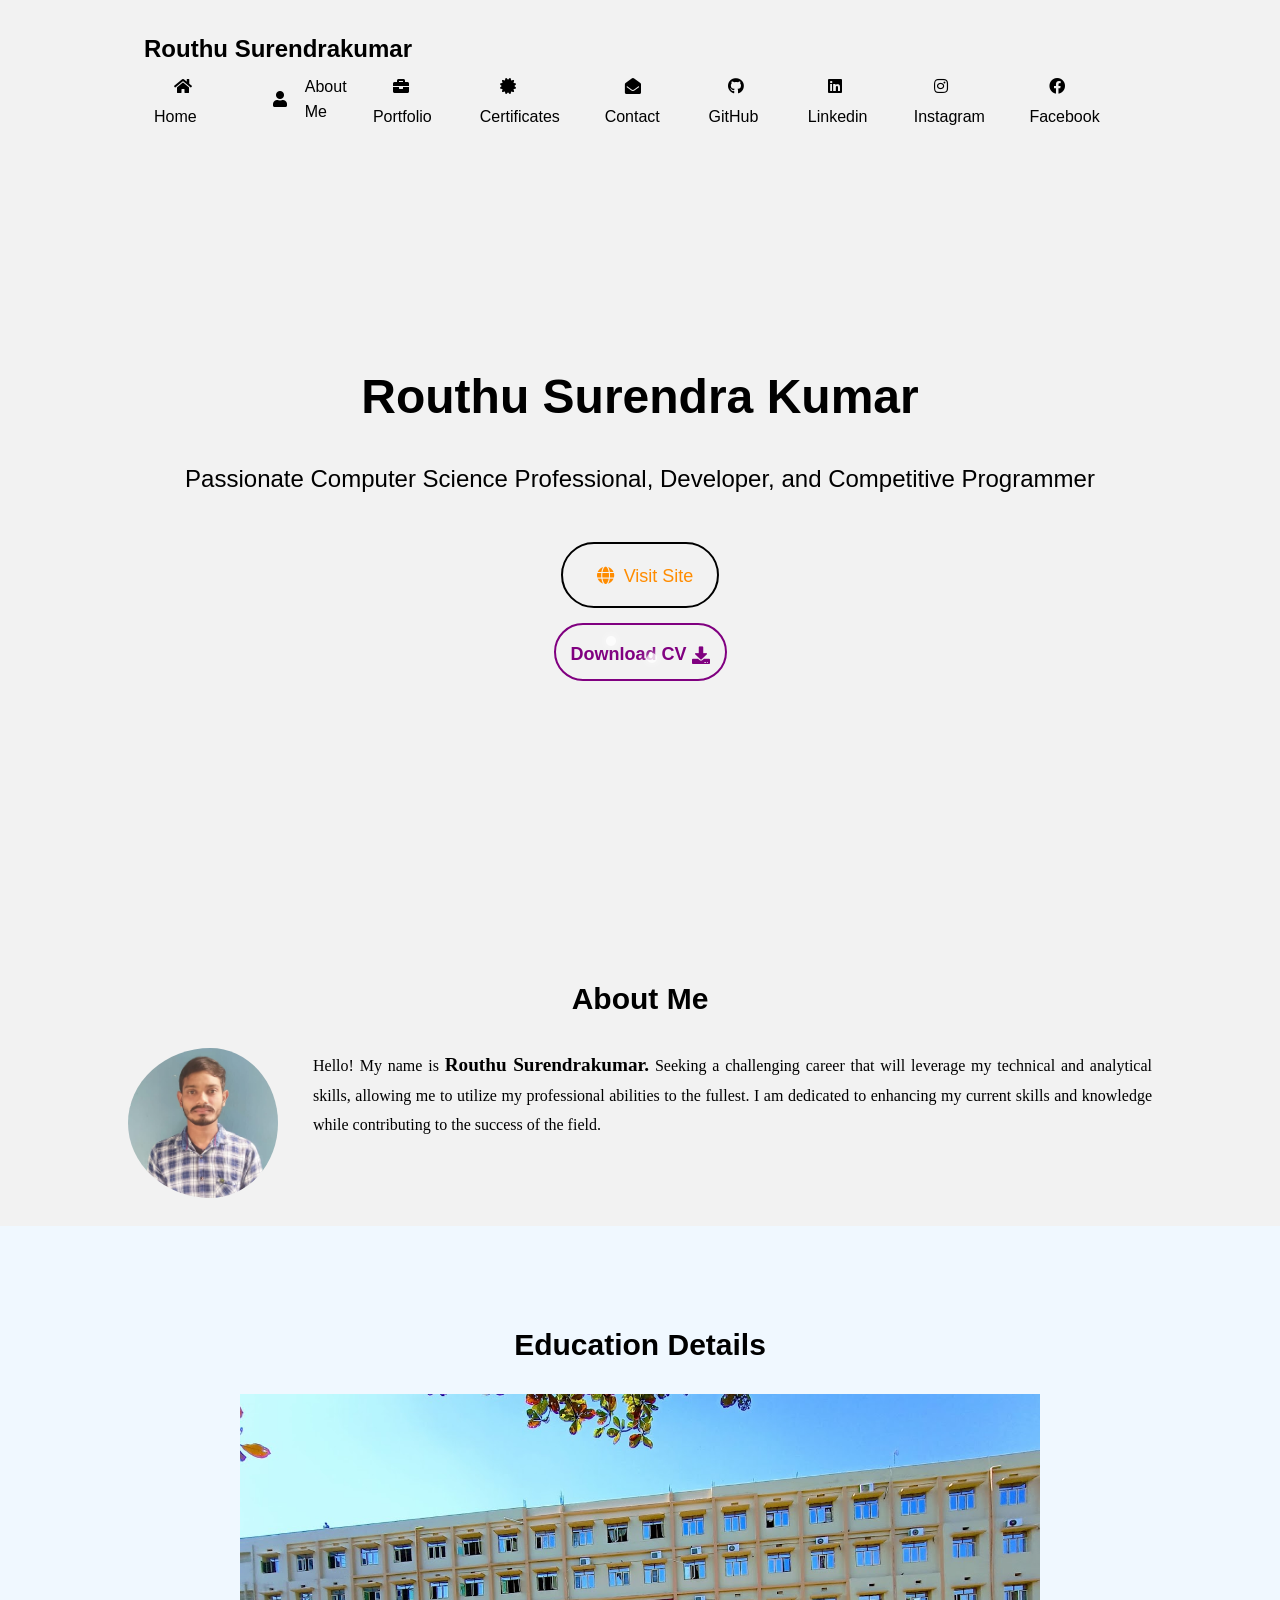
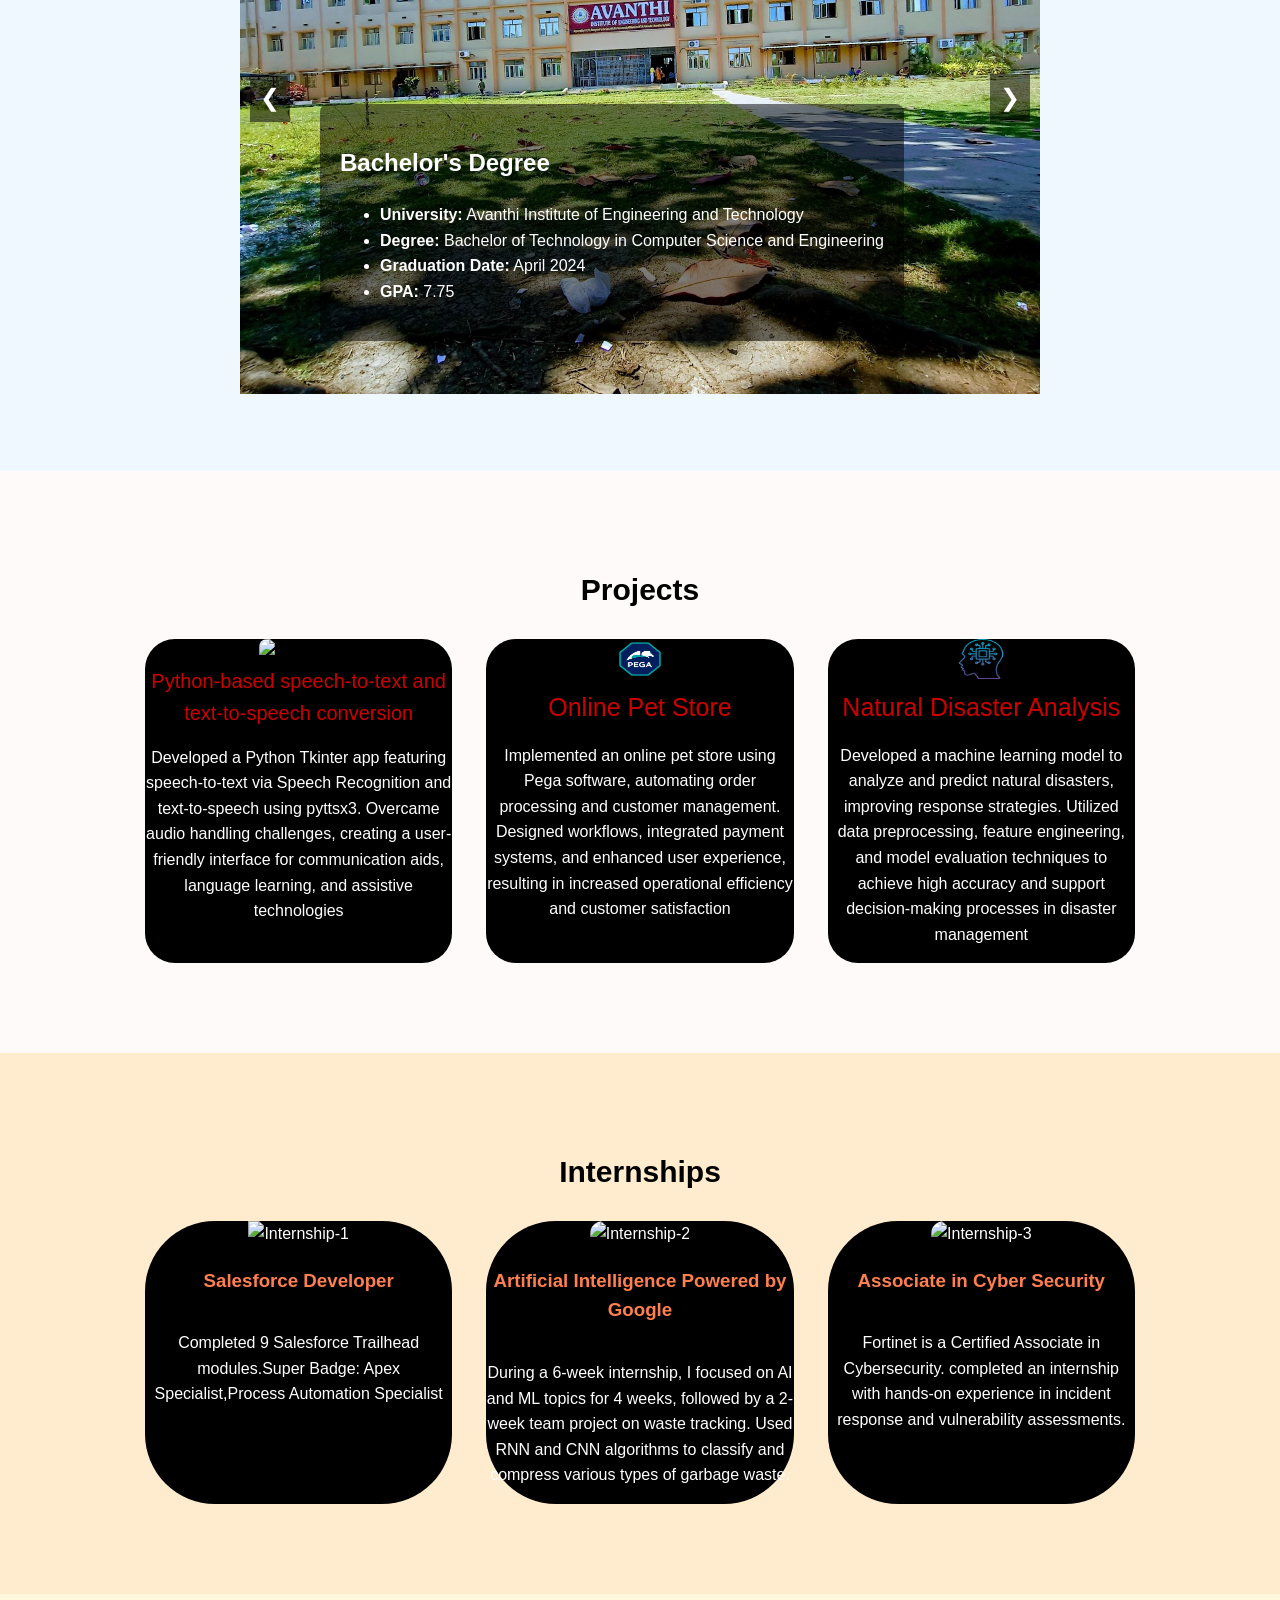
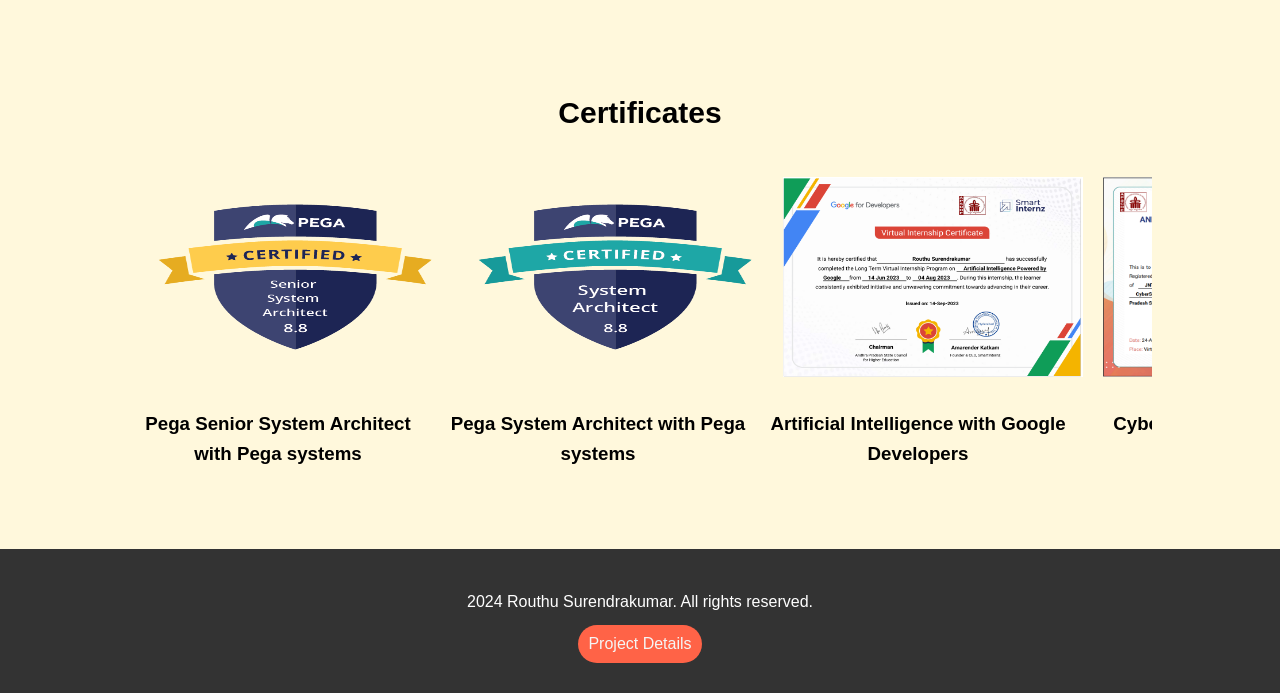
==== commit 549eb95e: "Add files via upload" ====
--- a/index.html
+++ b/index.html
@@ -76,6 +76,7 @@
             <h2 style="text-align: center;font-size: 30px;">About Me</h2>
             <div class="profile">
                 <img src="Assests\Mine.jpg" alt="Profile Picture">
+            
                 <div>
                     <p class="About" style="font-family:cursive;">
                         Hello! My name is <span style="font-size: larger; font-family: 'Times New Roman', Times, serif; font-weight: bolder;">Routhu Surendrakumar.</span> 
@@ -301,7 +302,7 @@
 
     <footer>
         <div class="container">
-            <p>2024 Routhu Surendrakumar. All rights reserved.</p>
+            <p style="padding: 10px;">2024 Routhu Surendrakumar. All rights reserved.</p>
             <div class="buttonext">
                 <button class="next-button" onclick="location.href='https://surendrakumarouthu.github.io/Surendra-kumar-s-Next-page/';">
                     Project Details
--- a/styles4.css
+++ b/styles4.css
@@ -68,6 +68,7 @@
     margin-right: 20px;
     float: left;
     padding-right: 15px;
+    transition: transform 0.3s ease-in-out;
 }
 
 .profile .About {
@@ -276,6 +277,7 @@
     padding: 5px 15px;
     font-size: medium;
     cursor: pointer; /* Added cursor for better UX */
+    padding: 10px;
 }
 
 .next-button:hover {
@@ -372,8 +374,10 @@
     margin-top: 20px;
 }
 
-.button6:hover {
+.button6:hover{
     background-color: #333333;
+    /* display:;
+    filter: drop-shadow(0 0 10px #fffdef); */
 }
 
 .dropdown-content {
@@ -466,13 +470,20 @@
     min-width: 100%;
     box-sizing: border-box;
     position: relative;
+
 }
 
 .edu-slide img {
     width: 100%;
     height: auto;
-}
-
+    transition: transform 0.3s ease-in-out;
+    
+}
+.edu-slide img:hover {
+    transform: scale(1.1);
+   
+    
+}
 .edu-slide-content {
     position: absolute;
     bottom: 10%;
@@ -513,6 +524,7 @@
     right: 10px;
 }
 
+
 #Education {
     background-color: aliceblue;
     width: auto;
@@ -602,3 +614,28 @@
         opacity: 0;
     }
 }
+/* Add hover effect to images in certificate slides */
+.slider .slide img {
+    width: 100%;
+    border-radius: 8px;
+    transition: transform 0.3s ease-in-out; /* Smooth transition */
+    padding: 15px;
+    border-right:0vh;
+}
+
+.slider .slide img:hover {
+    transform: scale(1.1); /* Scale image to 110% on hover */
+}
+.onlinepet a:hover{
+    background-color: aquamarine;
+    transition: transform 0.3s ease-in-out;
+}
+.nature a:hover{
+    background-color: aquamarine;
+    transition: transform 0.3s ease-in-out;
+    
+}
+.pythonbased a:hover{
+    background-color: aquamarine;
+    transition: transform 0.3s ease-in-out;
+}
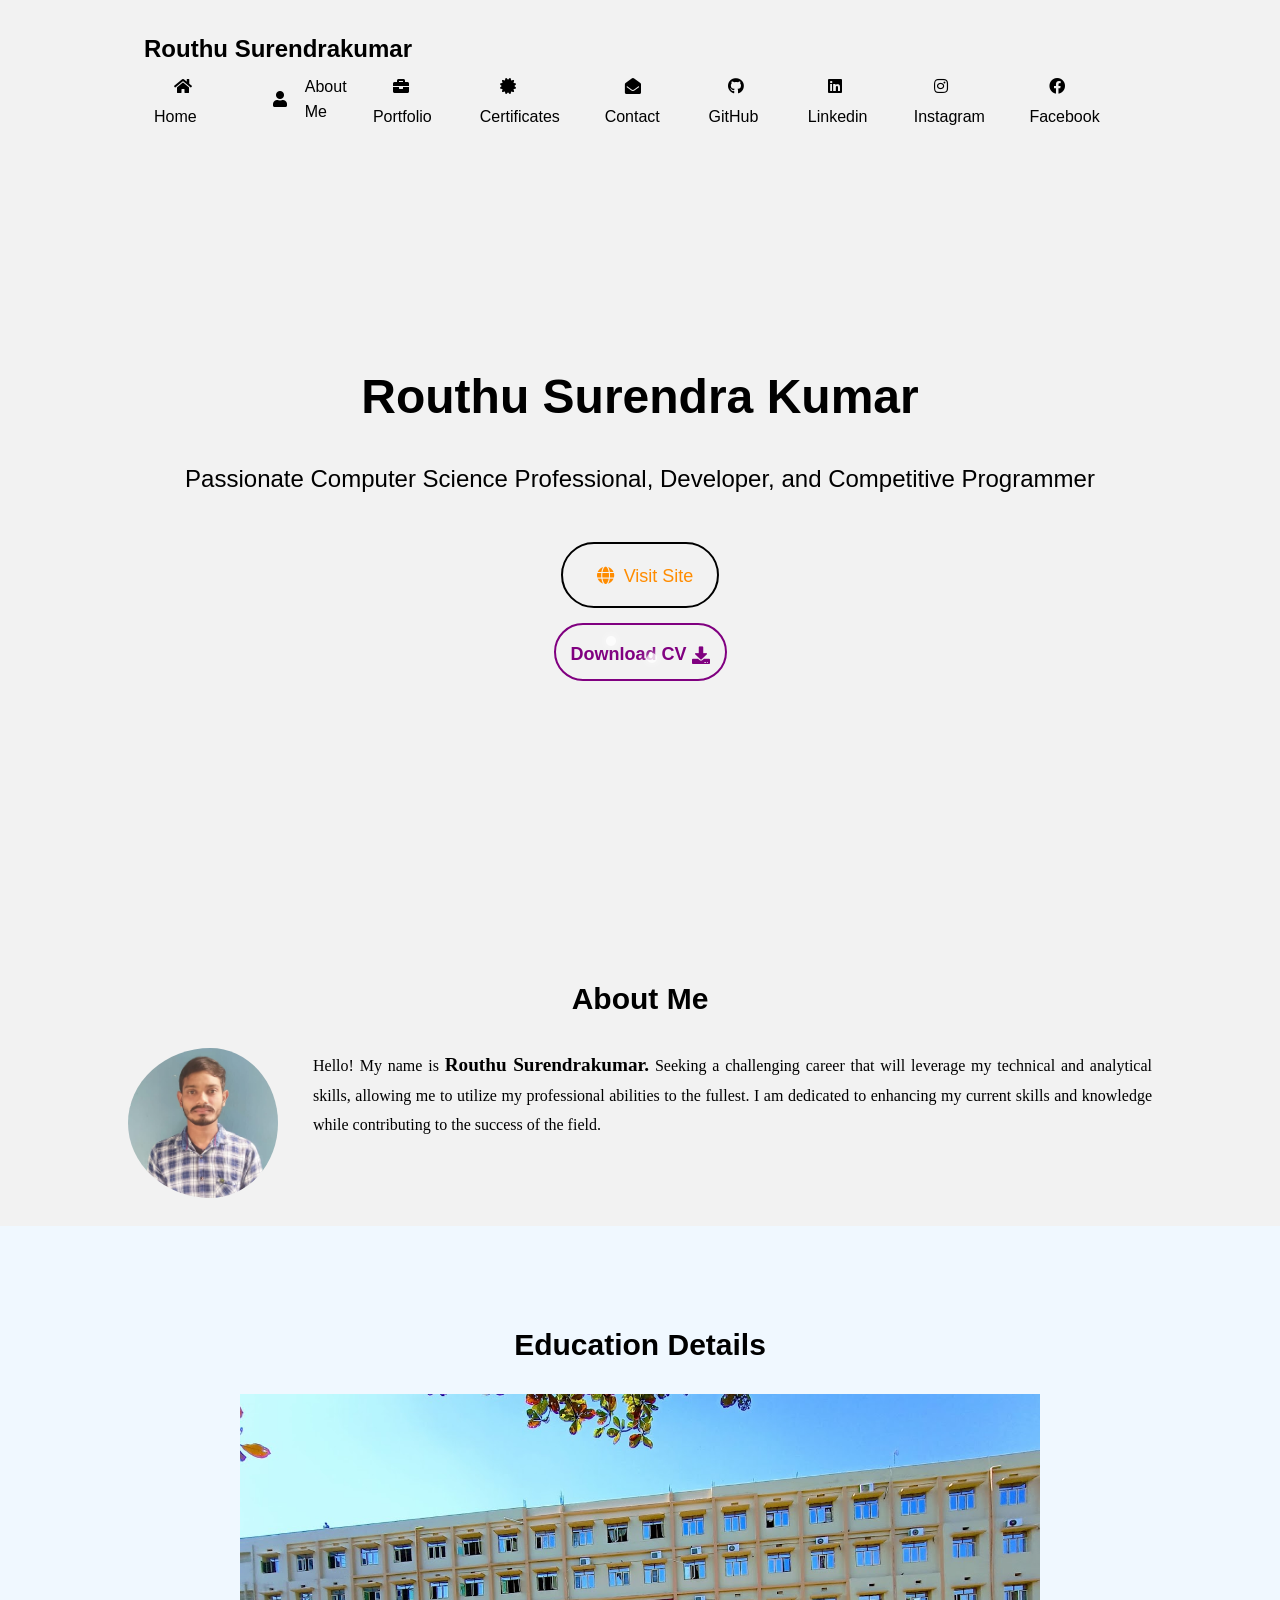
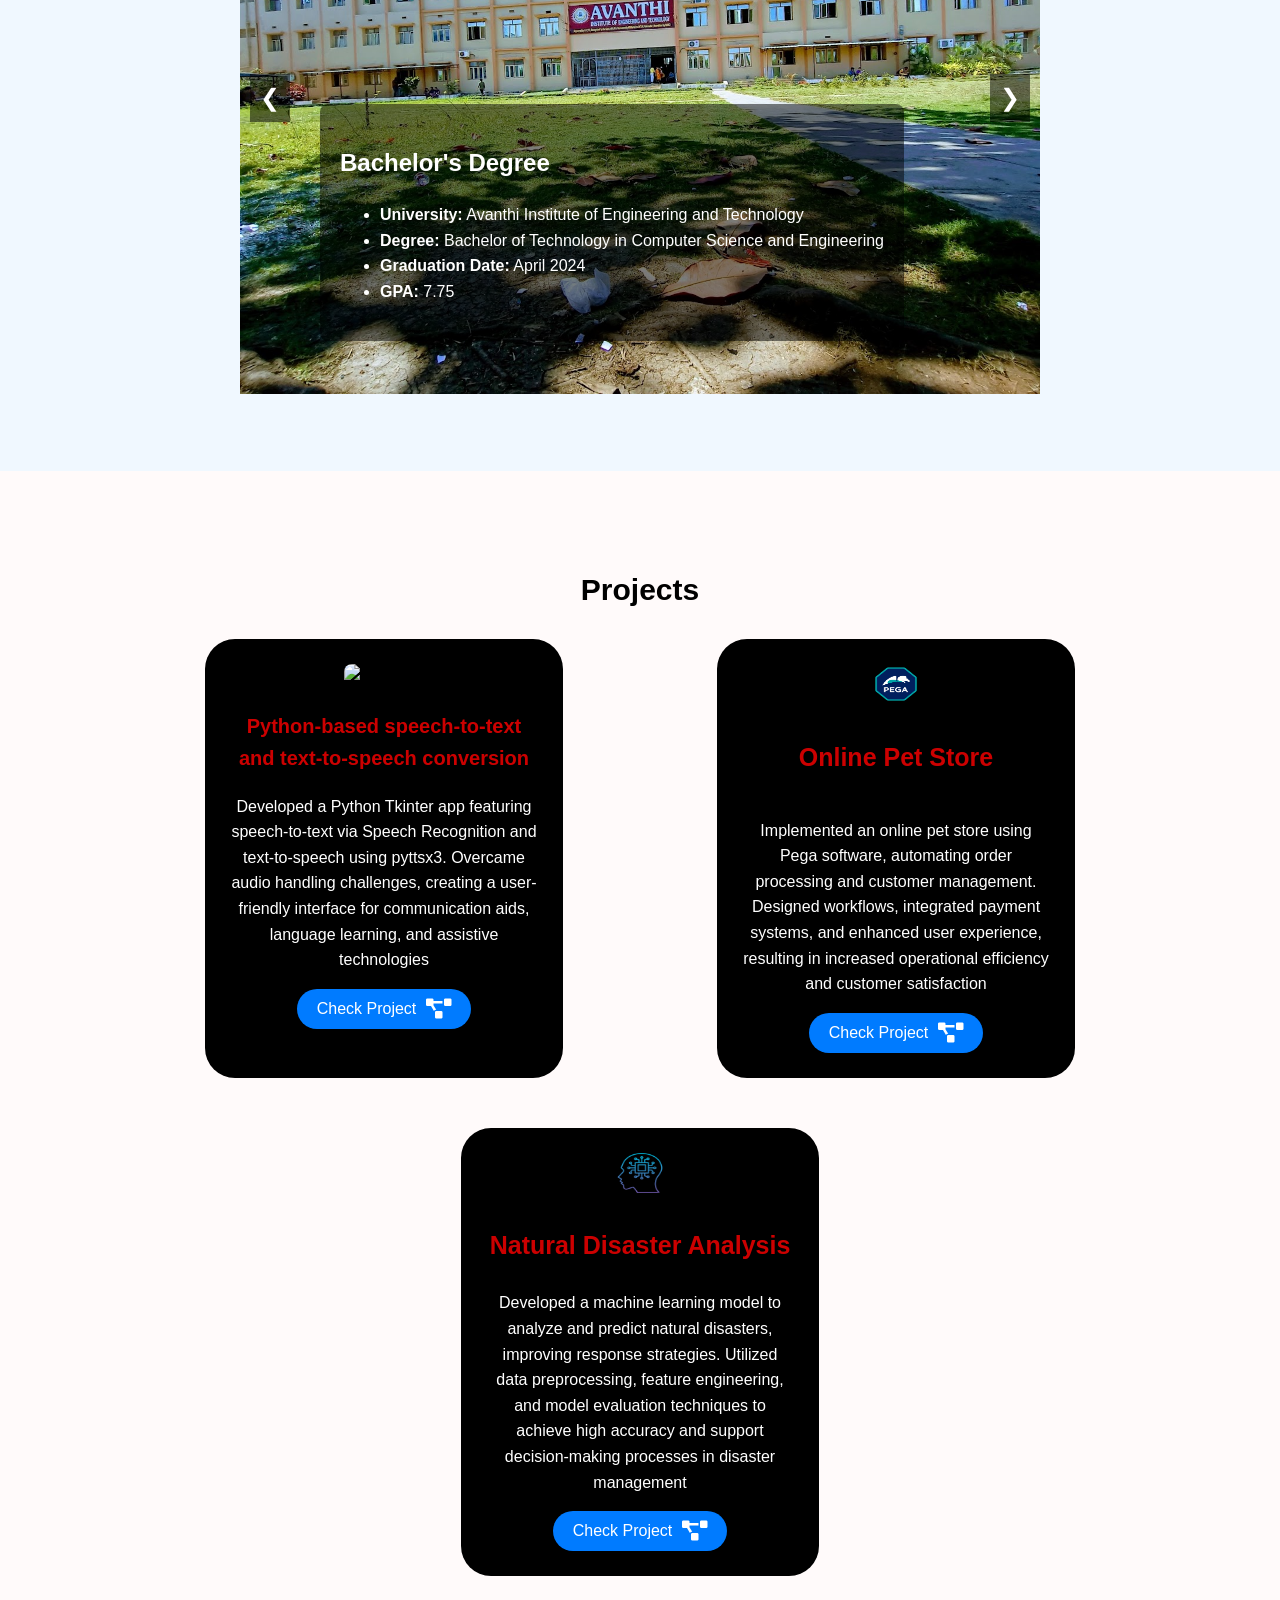
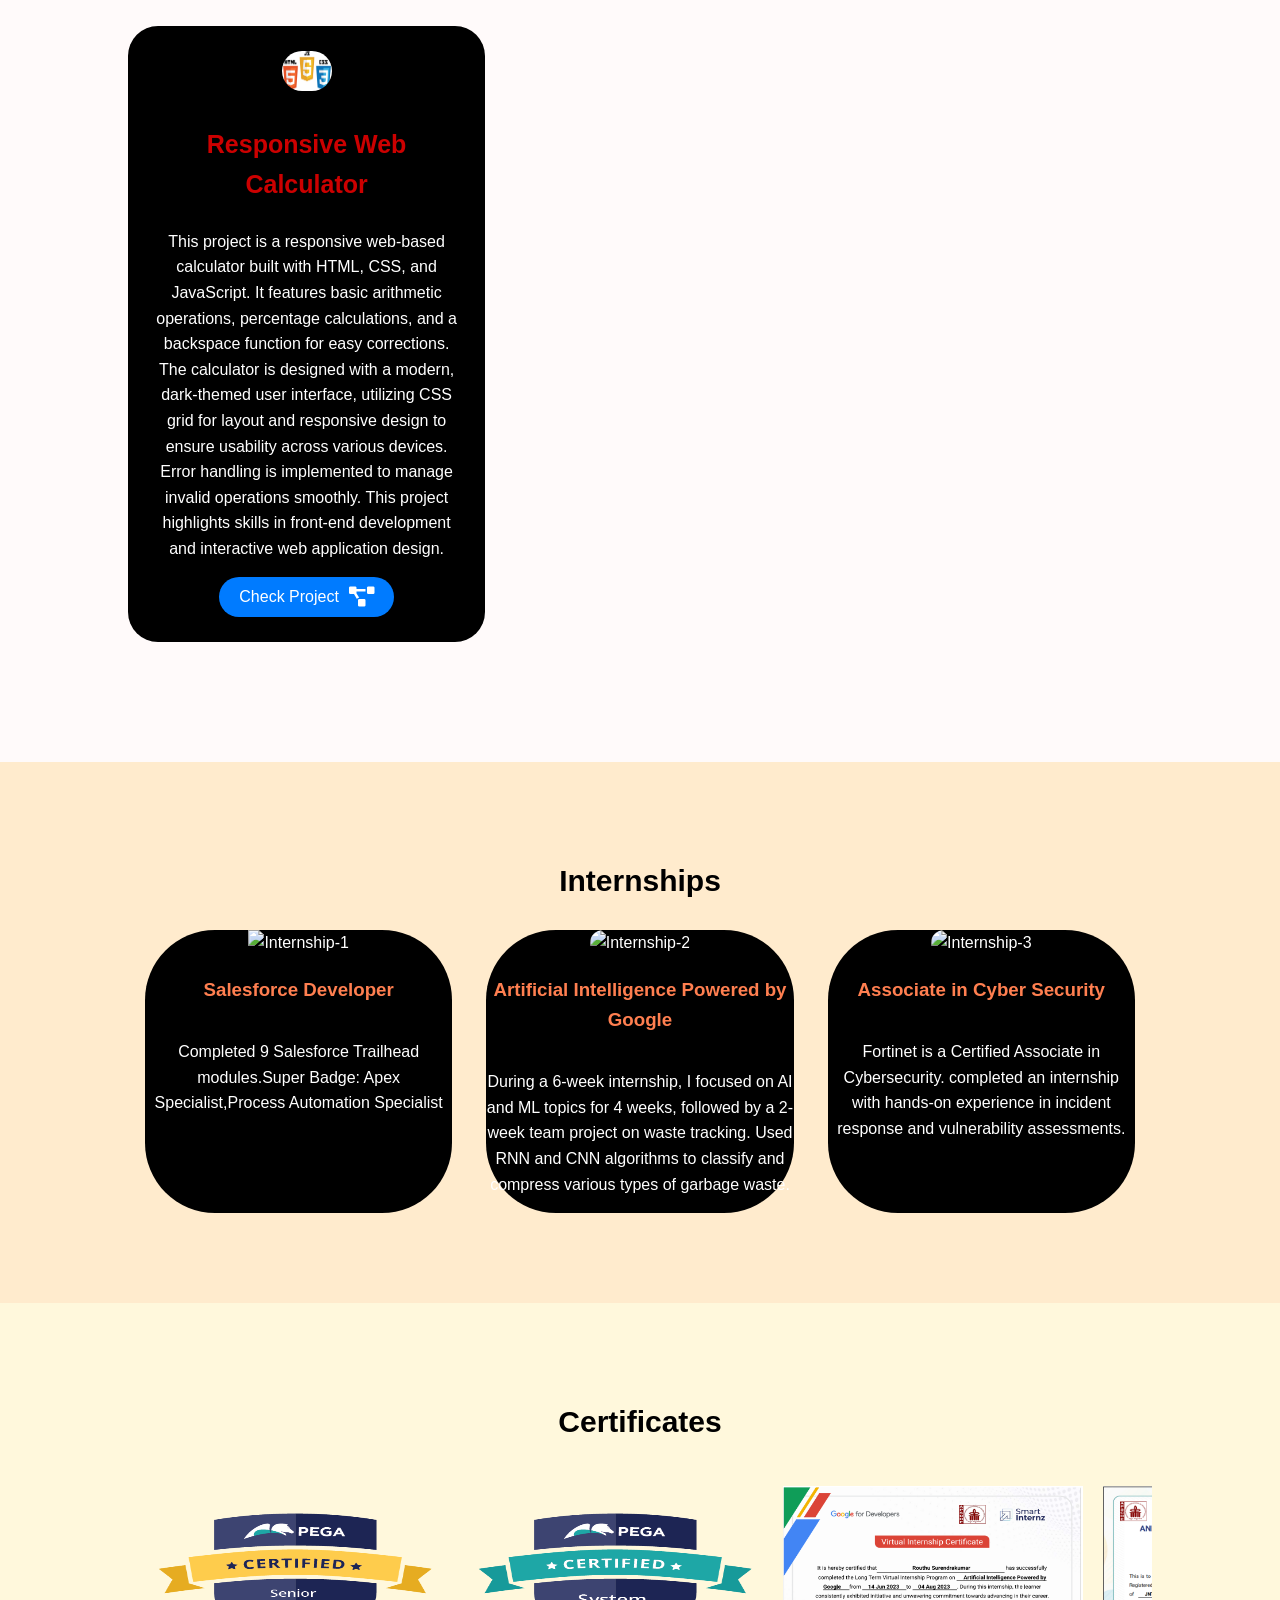
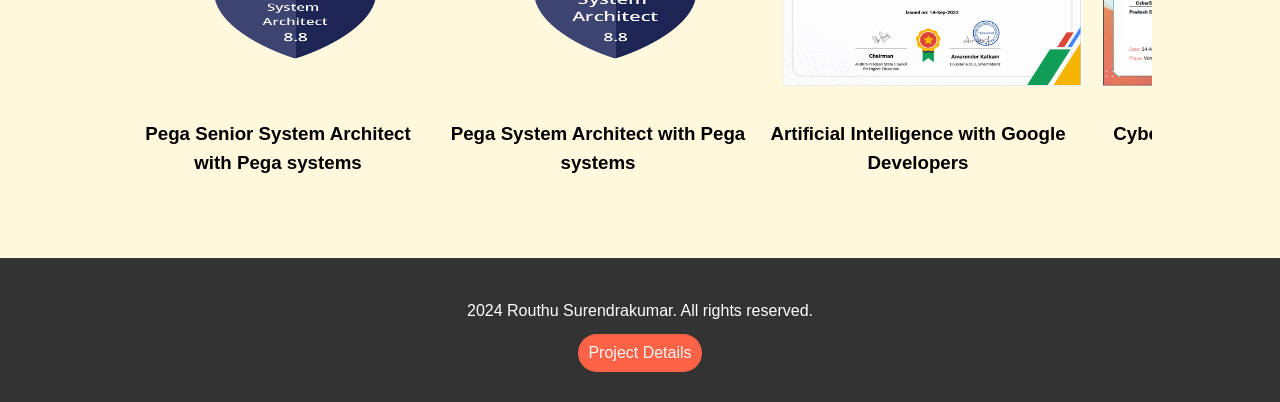
==== commit c05c502f: "latest commit" ====
--- a/index.html
+++ b/index.html
@@ -10,6 +10,7 @@
     
 
 </head>
+<script src="//code.tidio.co/ek7smhqxykcukdrns9gfpgksptwyfok5.js" async></script>
 <body>
     <header>
         <div class="video">
@@ -149,11 +150,16 @@
                 <div class="portfolio-item" id="projects" style="background-color:black; border-radius: 30px;">
                     <div class="project1">
                     <img src="https://cdn3.iconfinder.com/data/icons/logos-and-brands-adobe/512/267_Python-512.png" alt="Project-1" style="width: 45px; height: 40px;">
-                    <div class="pythonbased"><a href="https://github.com/Surendrakumarouthu/Python-based-speech-to-text-and-text-to-speech-conversion" style="font-size: 20px; color:#cc0000;">Python-based speech-to-text and text-to-speech conversion</a></div>
+                    <div class="pythonbased"><h3 style="font-size: 20px; color:#cc0000;">Python-based speech-to-text and text-to-speech conversion</h3></div>
                     <div class="descri"> <p style="color: white;">Developed a Python Tkinter app featuring speech-to-text via Speech Recognition and text-to-speech using pyttsx3. 
                         Overcame audio handling challenges, creating a user-friendly interface for communication aids,
                          language learning, and assistive technologies
-                    </p> 
+                    </p>
+                    <button class="projectlink" onclick="location.href='https://github.com/Surendrakumarouthu/Python-based-speech-to-text-and-text-to-speech-conversion';">
+                        Check Project
+                        <i class="fas fa-project-diagram icon-large"></i>
+                    </button> 
+
                 </div>
 
                 </div>
@@ -161,23 +167,45 @@
 
                 <div class="portfolio-item" id="projects"  style="background-color:black; border-radius: 30px;">
                     <img src="Assests\pega.png" alt="Project-2" style="height: 40px;width: 50px;">
-                    <div class="onlinepet"> <a href="http://localhost:8080/prweb/PRServlet/app/online-pet-store-1" style="display: inline-block; font-size: 25px; color: #cc0000;">Online Pet Store</a></div>
+                    <div class="onlinepet"> <h3 style="display: inline-block; font-size: 25px; color: #cc0000;">Online Pet Store</h3></div>
                     <div class="descri">
                         <p style="color: white;">Implemented an online pet store using Pega software, automating order processing and customer management. 
                         Designed workflows, integrated payment systems, and enhanced user experience, resulting in increased operational efficiency and customer satisfaction
                         </p>
+                        <button class="projectlink" onclick="location.href='http://localhost:8080/prweb/PRServlet/app/online-pet-store-1';">
+                            Check Project
+                            <i class="fas fa-project-diagram icon-large"></i>
+                        </button>
+
                     </div>
                 </div>
                 <div class="portfolio-item" style="background-color: black; border-radius: 30px;" >
                     <img src="Assests\AI.png" alt="Project-3" style="height: 40px;width: 50px;">
-                    <div class="nature"><a href="" style="font-size: 25px;color: #cc0000;">Natural Disaster Analysis </a></div>
+                    <div class="nature"><h3 style="font-size: 25px;color: #cc0000;">Natural Disaster Analysis </h3></div>
                     <div class="desc"><p style="color: white;">Developed a machine learning model to analyze and predict natural disasters, improving response strategies.
                         Utilized data preprocessing, feature engineering, and model evaluation techniques to achieve high accuracy and support decision-making processes in disaster management
                         </p>
+                        <button class="projectlink" onclick="location.href='';">
+                            Check Project
+                            <i class="fas fa-project-diagram icon-large"></i>
+                        </button>
                     </div>
                 </div>
                 <!-- Add more portfolio items as needed -->
             </div>
+            <div class="portfolio-item" style="border-radius: 30px; background-color: black;" >
+                <img src="Assests\css html javascript.jpg" alt="Project-4" style="height: 40px;width: 50px; border-radius: 50px;">
+                <div class="calculator title"><h3 style="font-size: 25px;color: #cc0000;">Responsive Web Calculator </h3></div>
+                <div class="desc"><p style="color:white; align-items: baseline;">This project is a responsive web-based calculator built with HTML, CSS, and JavaScript. It features basic arithmetic operations, percentage calculations, and a backspace function for easy corrections. The calculator is designed with a modern, dark-themed user interface, utilizing CSS grid for layout and responsive design to ensure usability across various devices. Error handling is implemented to manage invalid operations smoothly. This project highlights skills in front-end development and interactive web application design.
+                    </p>
+                    <button class="projectlink" onclick="location.href='https://surendrakumarouthu.github.io/WebCalculator/';">
+                        Check Project
+                        <i class="fas fa-project-diagram icon-large"></i>
+                    </button>
+                </div>
+            </div>
+            <!-- Add more portfolio items as needed -->
+        </div>
         </div>
     </section>
     <section id="internships" class="content" style="background-color:blanchedalmond;">
--- a/styles4.css
+++ b/styles4.css
@@ -84,7 +84,7 @@
 
 .portfolio-item {
     width: 30%;
-    margin-bottom: 20px;
+    margin-bottom: 50px;
     text-align: center;
 }
 
@@ -638,4 +638,28 @@
 .pythonbased a:hover{
     background-color: aquamarine;
     transition: transform 0.3s ease-in-out;
+}
+.projectlink{
+    background-color: #007bff;
+    color: white;
+    border: none;
+    padding: 10px 20px;
+    font-size: 16px;
+    cursor: pointer;
+    display: inline-flex;
+    align-items: center;
+    border-radius: 5px;
+    text-decoration: none;
+    border-radius: 60px;
+}
+.portfolio-item{
+    padding: 25px;
+}
+.projectlink:hover {
+    background-color:#ffcc00;
+}
+
+.projectlink i {
+    margin-left: 10px; /* Add space between text and icon */
+    font-size: 20px; /* Ensure icon size fits well */
 }
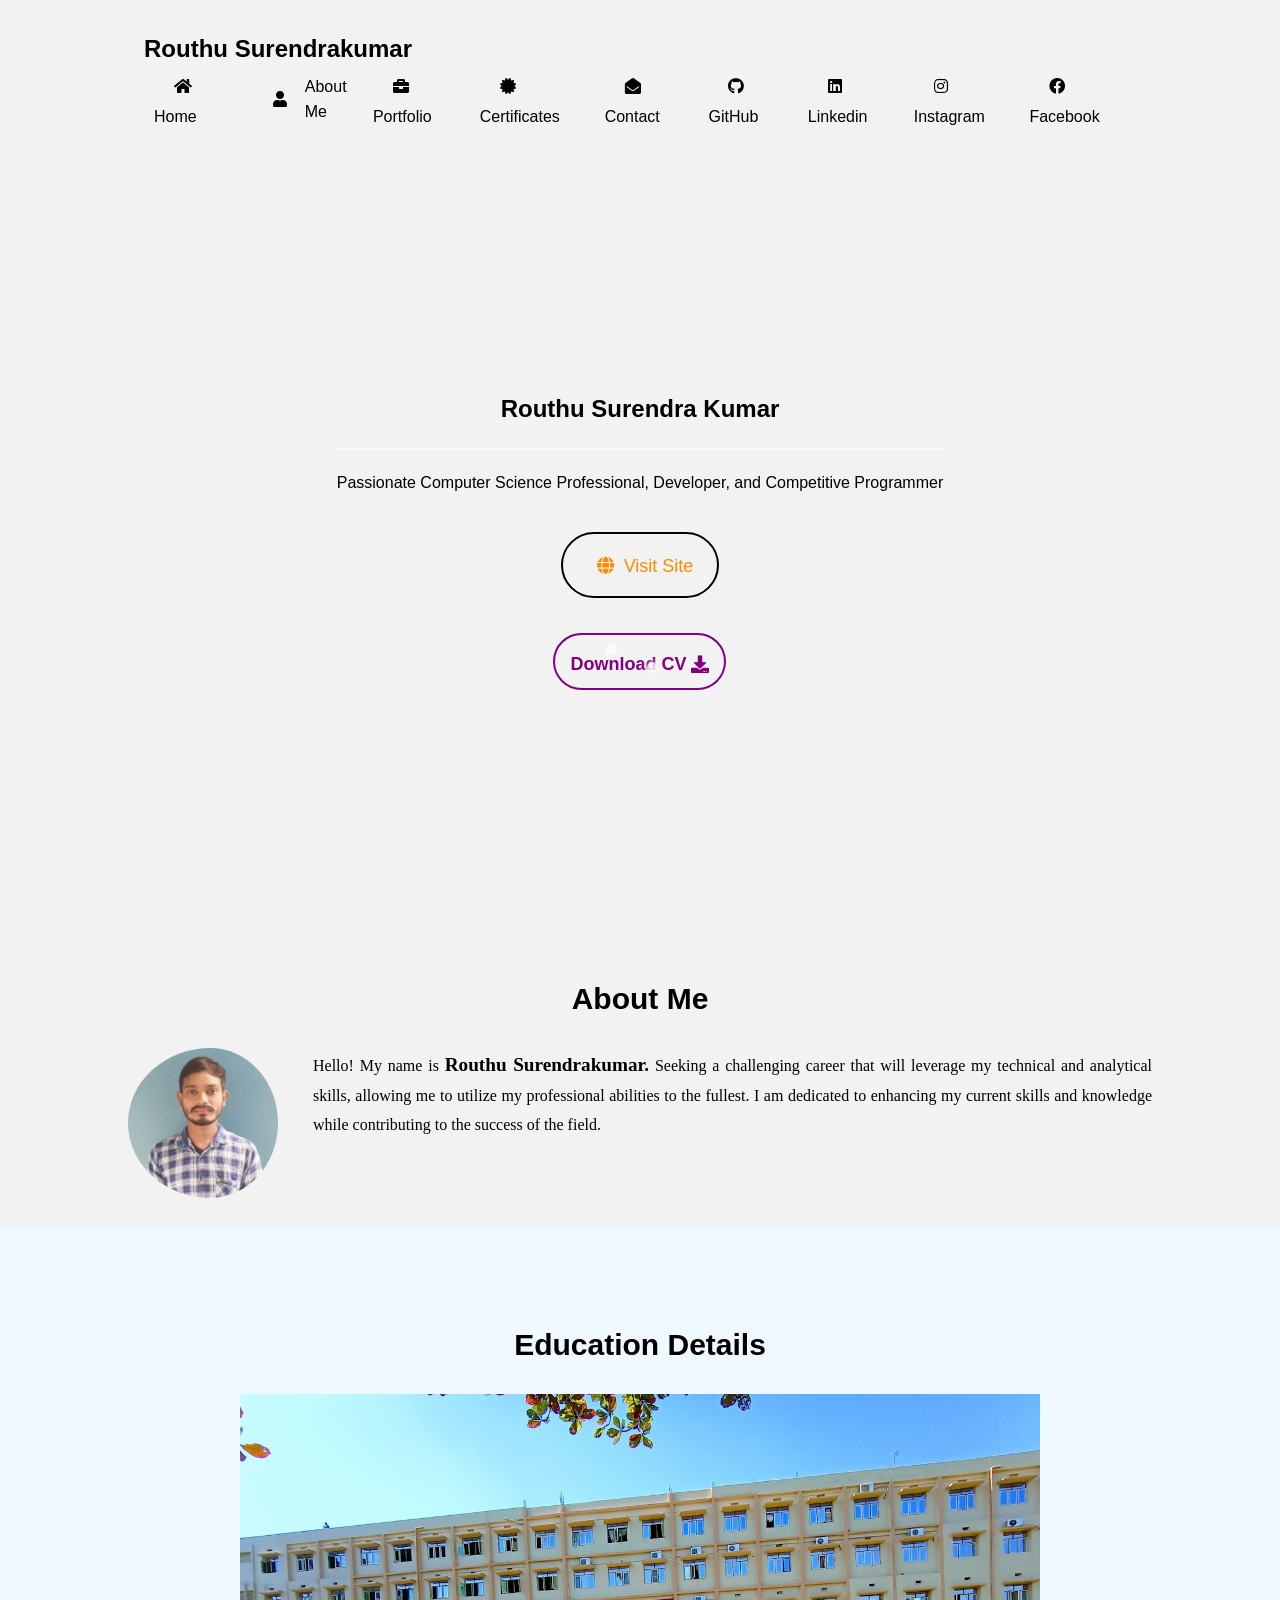
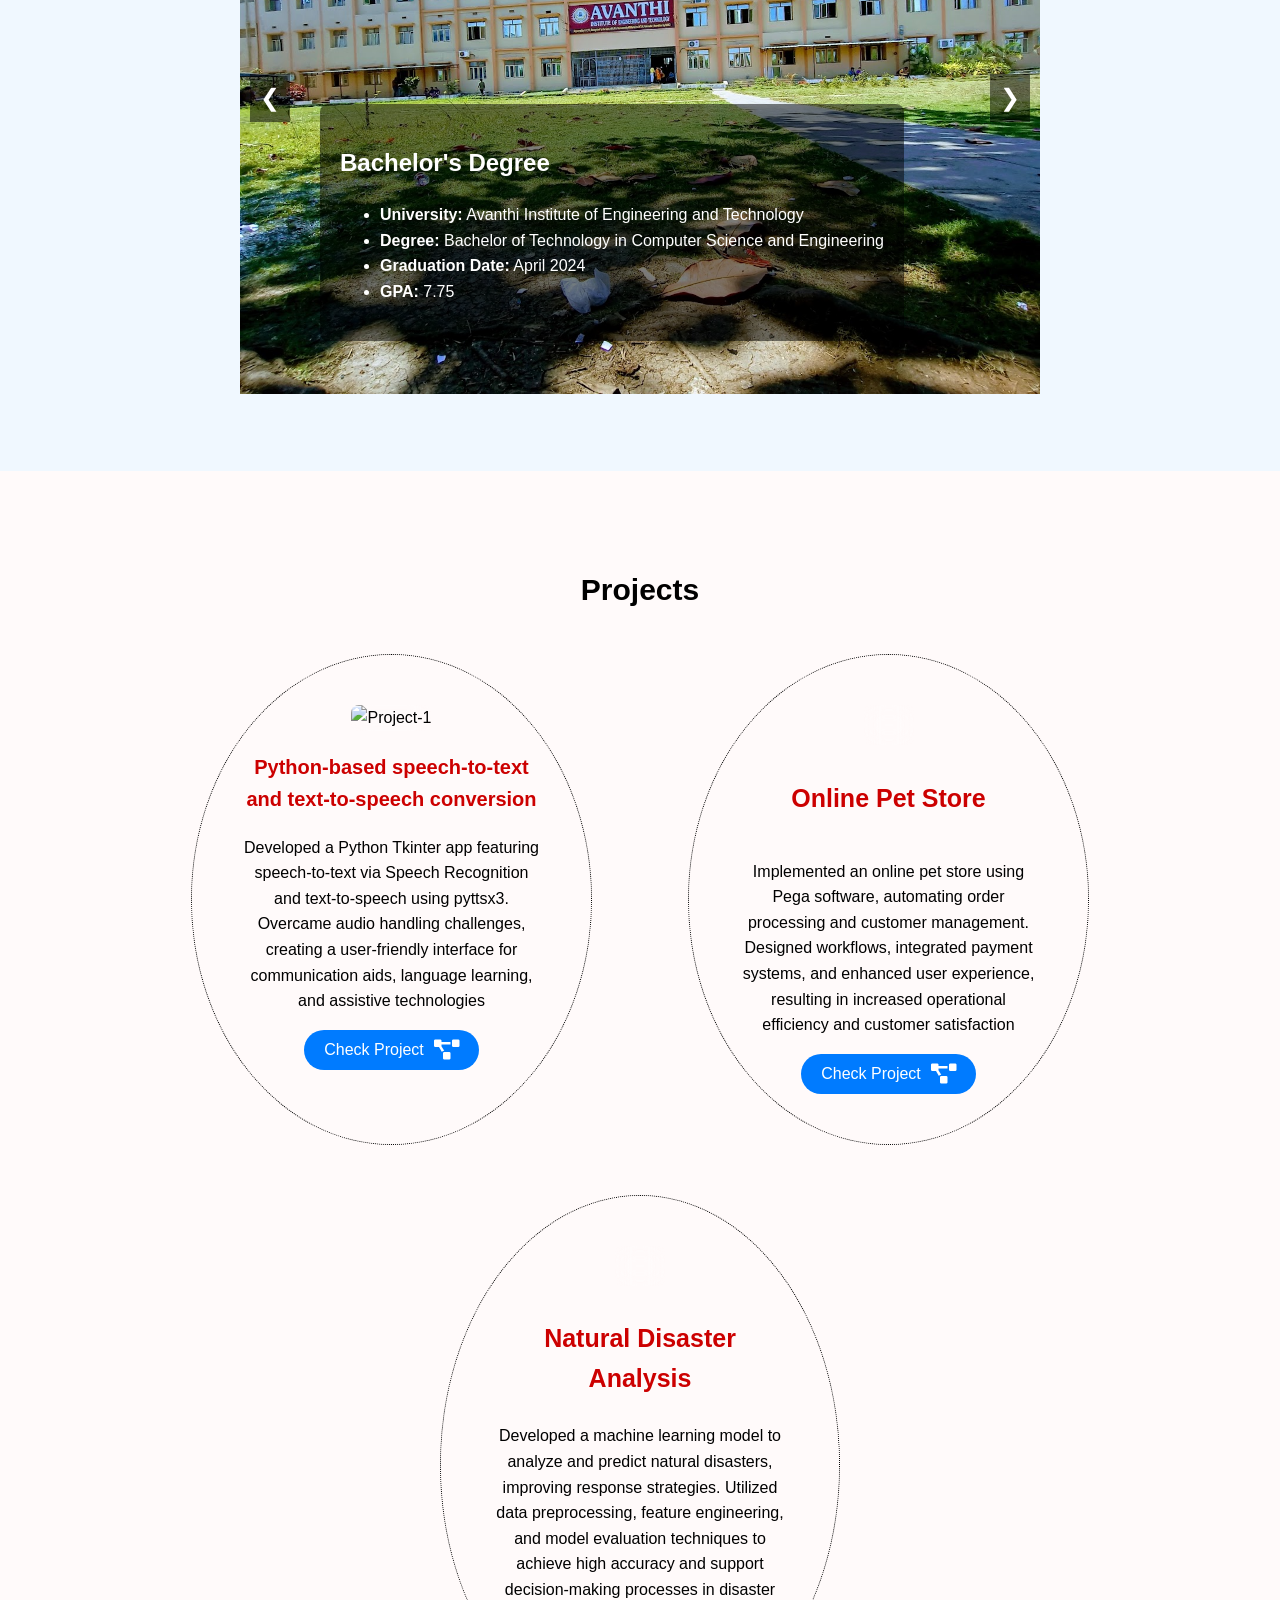
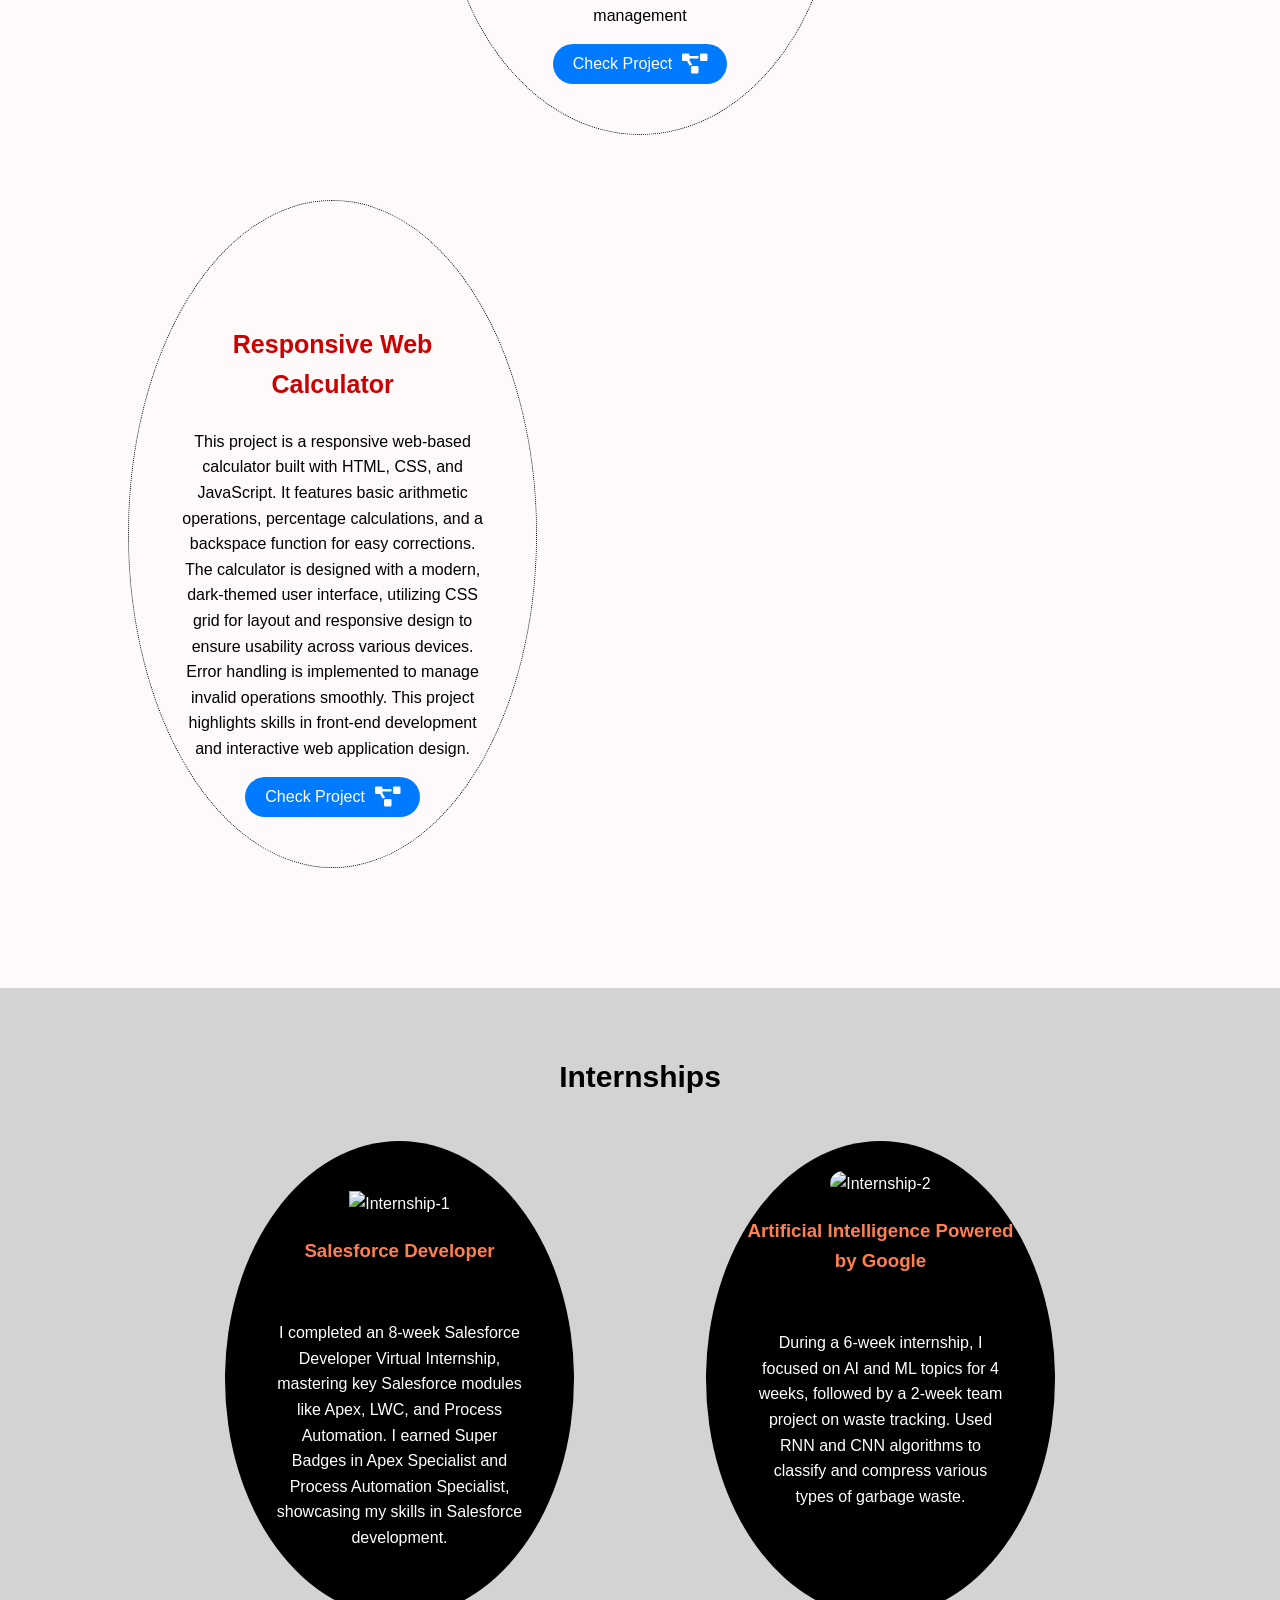
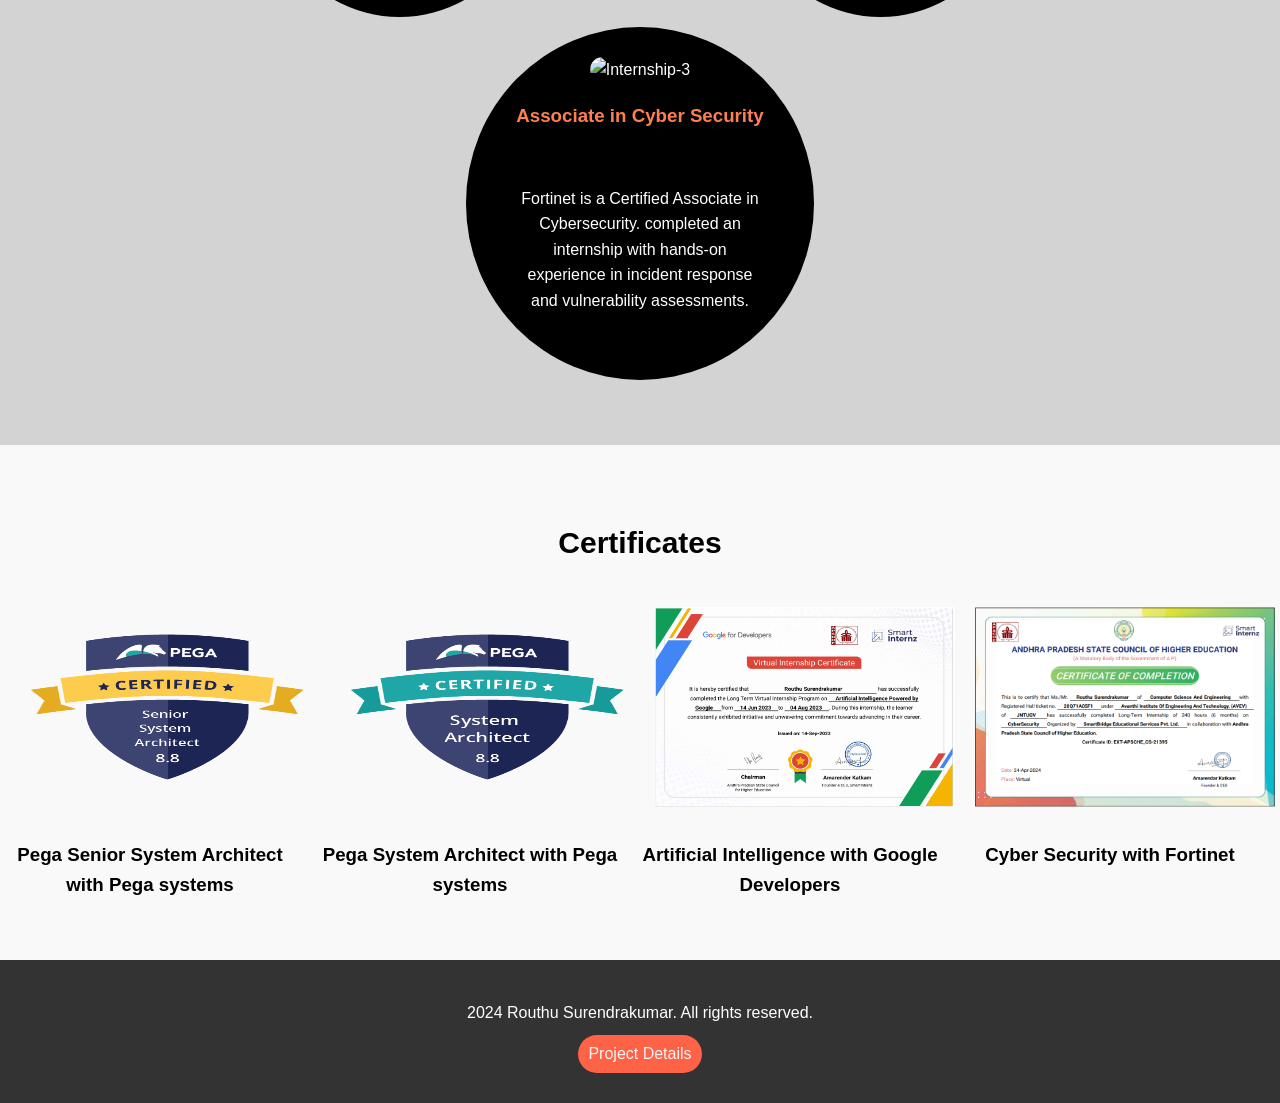
==== commit f3e0d0dc: "latest commit" ====
--- a/index.html
+++ b/index.html
@@ -3,6 +3,7 @@
 <head>
     <meta charset="UTF-8">
     <meta name="viewport" content="width=device-width, initial-scale=1.0">
+
     <title>Routhu Surendrakumar</title>
     <link rel="stylesheet" href="styles4.css">
     <!-- <link rel="shortcut icon" href="C:\Users\user\OneDrive\Desktop\Mine.jpg" type="image/x-icon"> -->
@@ -59,8 +60,14 @@
     <main>
         <div class="hero">
             
-            <div class="content1">
-                <h2>Routhu Surendra Kumar</h2>
+            <div class="contentmyname">
+                
+
+                <h2 claas="myname" >Routhu Surendra Kumar</h2>
+                
+                <hr>
+                <p></p>
+                
                 <p>Passionate Computer Science Professional, Developer, and Competitive Programmer</p>
                 <a href="#about" class="button6"><i class="fas fa-globe logo" style="padding: 10px;"></i>Visit Site</a>
             </div>
@@ -83,6 +90,10 @@
                         Hello! My name is <span style="font-size: larger; font-family: 'Times New Roman', Times, serif; font-weight: bolder;">Routhu Surendrakumar.</span> 
                         Seeking a challenging career that will leverage my technical and analytical skills, allowing me to utilize my professional abilities to the fullest. I am dedicated to enhancing my current skills and knowledge while contributing to the success of the field.
                     </p>
+                    <!-- <details>
+                    <summary>Read more</summary>
+                    <p>I have hands-on experience in various domains, including Salesforce development, AI, and cybersecurity. My technical expertise spans Java, HTML, CSS, SQL, and Python, which I've applied in several projects and internships. I am proficient with tools such as Eclipse, GitHub, AWS, and VS Code, and have a solid understanding of concepts like web application vulnerability assessment, network security, and malware analysis.</p>
+                </details> -->
                 </div>
             </div>
         </div>
@@ -108,7 +119,7 @@
                         </div>
                     </div>
                     <div class="edu-slide">
-                        <img src="Assests/Inter college.jpg" alt="Intermediate">
+                        <img src="Assests/Inter college.jpg" alt="Intermediate" >
                         <div class="edu-slide-content">
                             <div class="graduation-details">
                                 <h2>Intermediate</h2>
@@ -144,14 +155,14 @@
     </section>
     <section id="portfolio" class="content" style="background-color:snow;">
         <div class="container">
-            <h2 style="font-size: 30px; text-align: center;" >Projects</h2>
+            <h2 style="font-size: 30px; text-align: center; font-weight: bolder;" >Projects</h2>
             <div class="gallery">
                 <!-- Add your portfolio items here -->
-                <div class="portfolio-item" id="projects" style="background-color:black; border-radius: 30px;">
+                <div class="portfolio-item" id="projects" style="border-radius: 90%; border: 1px dotted black; padding: 50px;">
                     <div class="project1">
                     <img src="https://cdn3.iconfinder.com/data/icons/logos-and-brands-adobe/512/267_Python-512.png" alt="Project-1" style="width: 45px; height: 40px;">
                     <div class="pythonbased"><h3 style="font-size: 20px; color:#cc0000;">Python-based speech-to-text and text-to-speech conversion</h3></div>
-                    <div class="descri"> <p style="color: white;">Developed a Python Tkinter app featuring speech-to-text via Speech Recognition and text-to-speech using pyttsx3. 
+                    <div class="descri"> <p style="">Developed a Python Tkinter app featuring speech-to-text via Speech Recognition and text-to-speech using pyttsx3. 
                         Overcame audio handling challenges, creating a user-friendly interface for communication aids,
                          language learning, and assistive technologies
                     </p>
@@ -165,11 +176,11 @@
                 </div>
             </div>
 
-                <div class="portfolio-item" id="projects"  style="background-color:black; border-radius: 30px;">
+                <div class="portfolio-item" id="projects"  style="border-radius: 30px;border-radius: 90%; border: 1px dotted black; padding: 50px;">
                     <img src="Assests\pega.png" alt="Project-2" style="height: 40px;width: 50px;">
                     <div class="onlinepet"> <h3 style="display: inline-block; font-size: 25px; color: #cc0000;">Online Pet Store</h3></div>
                     <div class="descri">
-                        <p style="color: white;">Implemented an online pet store using Pega software, automating order processing and customer management. 
+                        <p style="">Implemented an online pet store using Pega software, automating order processing and customer management. 
                         Designed workflows, integrated payment systems, and enhanced user experience, resulting in increased operational efficiency and customer satisfaction
                         </p>
                         <button class="projectlink" onclick="location.href='http://localhost:8080/prweb/PRServlet/app/online-pet-store-1';">
@@ -179,10 +190,10 @@
 
                     </div>
                 </div>
-                <div class="portfolio-item" style="background-color: black; border-radius: 30px;" >
+                <div class="portfolio-item" style="border-radius: 90%; border: 1px dotted black; padding: 50px;" >
                     <img src="Assests\AI.png" alt="Project-3" style="height: 40px;width: 50px;">
                     <div class="nature"><h3 style="font-size: 25px;color: #cc0000;">Natural Disaster Analysis </h3></div>
-                    <div class="desc"><p style="color: white;">Developed a machine learning model to analyze and predict natural disasters, improving response strategies.
+                    <div class="desc"><p style="">Developed a machine learning model to analyze and predict natural disasters, improving response strategies.
                         Utilized data preprocessing, feature engineering, and model evaluation techniques to achieve high accuracy and support decision-making processes in disaster management
                         </p>
                         <button class="projectlink" onclick="location.href='';">
@@ -193,10 +204,10 @@
                 </div>
                 <!-- Add more portfolio items as needed -->
             </div>
-            <div class="portfolio-item" style="border-radius: 30px; background-color: black;" >
+            <div class="portfolio-item" style="border-radius: 30px; border-radius: 100%; border: 1px dotted black; padding: 50px;" >
                 <img src="Assests\css html javascript.jpg" alt="Project-4" style="height: 40px;width: 50px; border-radius: 50px;">
                 <div class="calculator title"><h3 style="font-size: 25px;color: #cc0000;">Responsive Web Calculator </h3></div>
-                <div class="desc"><p style="color:white; align-items: baseline;">This project is a responsive web-based calculator built with HTML, CSS, and JavaScript. It features basic arithmetic operations, percentage calculations, and a backspace function for easy corrections. The calculator is designed with a modern, dark-themed user interface, utilizing CSS grid for layout and responsive design to ensure usability across various devices. Error handling is implemented to manage invalid operations smoothly. This project highlights skills in front-end development and interactive web application design.
+                <div class="desc"><p style="align-items: baseline;">This project is a responsive web-based calculator built with HTML, CSS, and JavaScript. It features basic arithmetic operations, percentage calculations, and a backspace function for easy corrections. The calculator is designed with a modern, dark-themed user interface, utilizing CSS grid for layout and responsive design to ensure usability across various devices. Error handling is implemented to manage invalid operations smoothly. This project highlights skills in front-end development and interactive web application design.
                     </p>
                     <button class="projectlink" onclick="location.href='https://surendrakumarouthu.github.io/WebCalculator/';">
                         Check Project
@@ -208,37 +219,37 @@
         </div>
         </div>
     </section>
-    <section id="internships" class="content" style="background-color:blanchedalmond;">
+    <section id="internships" class="content" style="background-color:lightgray; padding: 20px;">
         <div class="container">
             <h2 style="font-size: 30px; text-align: center; ">Internships</h2>
             <div class="gallery">
                 <!-- Add your internship items here -->
-                <div class="internship-item" style="background-color: black; color: white; border-radius: 70px">
-
-                    <img src="https://upload.wikimedia.org/wikipedia/commons/thumb/f/f9/Salesforce.com_logo.svg/800px-Salesforce.com_logo.svg.png" alt="Internship-1" style="width: 50px; height: 40px; ">
+                <div class="internship-item" style="">
+
+                    <img src="https://upload.wikimedia.org/wikipedia/commons/thumb/f/f9/Salesforce.com_logo.svg/800px-Salesforce.com_logo.svg.png" alt="Internship-1" style="width: 50px; height: 40px; padding-top: 20px;">
                     <div class="internship-title"><h3 style="display: inline-block; color:coral;">Salesforce Developer           
 
                     </h3></div>
                     <div class="description" >
-                        <p style="color: white;">Completed 9 Salesforce Trailhead modules.Super Badge: Apex Specialist,Process Automation Specialist</p>
-                    </div>
-                </div>
-                <div class="internship-item" style="background-color: black; color: white; border-radius: 70px">
+                        <p >I completed an 8-week Salesforce Developer Virtual Internship, mastering key Salesforce modules like Apex, LWC, and Process Automation. I earned Super Badges in Apex Specialist and Process Automation Specialist, showcasing my skills in Salesforce development.</p>
+                    </div>
+                </div>
+                <div class="internship-item">
                     <img src="https://cdn.vectorstock.com/i/500p/34/32/ai-artificial-intelligence-cyber-background-vector-35153432.jpg" alt="Internship-2" style="width: 50px; height: 40px; border-radius: 80px;" >
                     <div class="internship-title"><h3 style="display: inline-block; color:coral">Artiﬁcial Intelligence Powered by Google</h3></div>
                     <div class="description">
-                        <p style="color: white;">During a 6-week internship, I focused on AI and ML topics for 4 weeks,
+                        <p>During a 6-week internship, I focused on AI and ML topics for 4 weeks,
                              followed by a 2-week team project on waste tracking. Used RNN and CNN algorithms to classify and compress various types of garbage waste.</p>
                     </div>
                 </div>
-                <div class="internship-item" style="background-color: black; color: white; border-radius: 70px">
+                <div class="internship-item">
                     <img src="https://img.freepik.com/free-vector/flat-computer-logo-template_23-2149008085.jpg" alt="Internship-3" style="width: 50px; height: 40px; border-radius: 75px;">
                     <div class="internship-title"><h3  style="display: inline-block; color: coral;">Associate in Cyber Security        
 
                     </h3>
                 </div>
                     <div class="description">
-                        <p style="color: white;">Fortinet is a Certiﬁed Associate in Cybersecurity.
+                        <p >Fortinet is a Certiﬁed Associate in Cybersecurity.
                             completed an internship with hands-on experience in incident response and vulnerability assessments.
                         </p>
                     </div>
@@ -251,7 +262,7 @@
     
     
 
-    <section id="certificates" class="certificates" style="background-color:cornsilk;">
+    <section id="certificates" class="certificates" style=">
         <div class="container">
             <h2 style="font-size: 30px;text-align: center;">Certificates</h2>
             <div class="slider">
--- a/styles4.css
+++ b/styles4.css
@@ -14,7 +14,26 @@
     padding: 20px;
     display: block;
 }
-
+.contentmyname{
+ margin: 20px;
+ display: inline-block;
+}
+.myname{
+    overflow: hidden;
+    font-size: 3.6rem;
+    font-weight: 700;
+    border-right: 0.15em solid orange;
+    white-space: nowrap;
+    animation: mynamanimation 4s(40,end) infinite;
+}
+@keyframes mynamanimation{
+    from{
+        width: 0;
+    }
+    to{
+        width: 100%;
+    }
+}
 /* Header styles */
 header {
     color: black;
@@ -69,6 +88,17 @@
     float: left;
     padding-right: 15px;
     transition: transform 0.3s ease-in-out;
+
+}
+.profile img:hover {
+    width: 150px;
+    height: 150px;
+    border-radius: 50%;
+    margin-right: 20px;
+    float: left;
+    padding-right: 15px;
+    transition: transform 0.3s ease-in-out;
+    filter: drop-shadow(0px 0px 12px tomato);
 }
 
 .profile .About {
@@ -80,17 +110,28 @@
     display: flex;
     justify-content: space-around;
     flex-wrap: wrap;
+    padding: 15px;
 }
 
 .portfolio-item {
     width: 30%;
     margin-bottom: 50px;
     text-align: center;
+    color:black;
 }
 
 .portfolio-item img {
     width: 100%;
     border-radius: 8px;
+    backdrop-filter: blur(10px);
+}
+.portfolio-item:hover {
+    background-color: black;
+     color: #007bff; 
+     filter: drop-shadow(0px 0px 12px blue); /* Make sure the shadow is noticeable */
+    position: relative; /* Ensure the element is positioned */
+    z-index: 10; /* Bring the element forward if needed *//* Optional: Change the text color to white for better visibility */
+    
 }
 
 /* Contact section styles */
@@ -127,9 +168,25 @@
     border-radius: 8px;
     height: 200px;
 }
+.slide img:hover {
+    width: 90%;
+    border-radius: 8px;
+    height: 200px;
+    filter: drop-shadow(0px 0px 12px gold); /* Make sure the shadow is noticeable */
+    position: relative; /* Ensure the element is positioned */
+    z-index: 10; /* Bring the element forward if needed *//* Optional: Change the text color to white for better visibility */
+}
 
 .slide h3, .slide p {
     margin: 10px 0;
+    cursor: pointer;
+}
+.slide p:hover {
+    margin: 10px 0;
+    filter: drop-shadow(0px 0px 12px rich olive green); /* Make sure the shadow is noticeable */
+    position: relative; /* Ensure the element is positioned */
+    z-index: 10; 
+    cursor: pointer;
 }
 
 /* Footer styles */
@@ -138,6 +195,7 @@
     color: #fff;
     text-align: center;
     padding: 10px 0;
+    
 }
 
 footer p {
@@ -263,8 +321,28 @@
 
 .internship-item {
     width: 30%;
-    margin-bottom: 20px;
-    text-align: center;
+    margin-bottom: 10px;
+    text-align: center;
+    padding: 15px;
+    background-color: black;
+     color: white; 
+     border-radius: 100%;
+     padding: 30px;
+    
+}
+.description{
+    padding: 20px;
+}
+.internship-item:p{
+    color:white;
+    padding: 50px;
+}
+.internship-item:hover {
+    background-color: white;
+    color: black;
+    filter: drop-shadow(0px 0px 12px blue); /* Make sure the shadow is noticeable */
+    position: relative; /* Ensure the element is positioned */
+    z-index: 10; /* Bring the element forward if needed */
 }
 
 .next-button {
@@ -282,7 +360,10 @@
 
 .next-button:hover {
     color: white;
-    background-color: purple;
+    background-color: purple; 
+    filter: drop-shadow(0px 0px 12px green); /* Make sure the shadow is noticeable */
+    position: relative; /* Ensure the element is positioned */
+    z-index: 10; 
     
 }
 
@@ -378,6 +459,9 @@
     background-color: #333333;
     /* display:;
     filter: drop-shadow(0 0 10px #fffdef); */
+    filter: drop-shadow(0px 0px 12px blue); /* Make sure the shadow is noticeable */
+    position: relative; /* Ensure the element is positioned */
+    z-index: 10; 
 }
 
 .dropdown-content {
@@ -460,6 +544,39 @@
     margin: auto;
     overflow: hidden;
 }
+.edu-slider-container:hover{
+    box-shadow: 0px 0px 18px gold ;
+    cursor: pointer;
+    border-radius: 40px;
+    
+
+}
+#Education:hover{
+    animation-name: edusliderkeyframes;
+    animation-duration: 2s;
+    animation-iteration-count: infinite;
+}
+#about:hover{
+    animation-name: profilekeyframes;
+    animation-duration: 2s;
+    animation-iteration-count: infinite;
+    cursor: pointer;
+
+}
+@keyframes edusliderkeyframes {
+    from{background-color:cornsilk};
+    to{background-color:#6B5B95};
+    
+
+    
+}
+@keyframes profilekeyframes {
+    from{background-color:lightskyblue};
+    to{background-color:lightgray};
+    
+
+    
+}
 
 .edu-slider {
     display: flex;
@@ -472,15 +589,20 @@
     position: relative;
 
 }
+edu-slide:hover{
+   
+}
 
 .edu-slide img {
     width: 100%;
     height: auto;
     transition: transform 0.3s ease-in-out;
+   
     
 }
 .edu-slide img:hover {
     transform: scale(1.1);
+    
    
     
 }
@@ -662,4 +784,16 @@
 .projectlink i {
     margin-left: 10px; /* Add space between text and icon */
     font-size: 20px; /* Ensure icon size fits well */
-}+}
+
+hr {
+    border: none; /* Remove default border */
+    height: 2px; /* Set the height of the line */
+    background: #fcf9f9; /* Set the color of the line */
+    width: 100%; /* Set the width of the line */
+    margin: 20px 0;
+    /* Add some space above and below the line */
+    
+}
+
+
